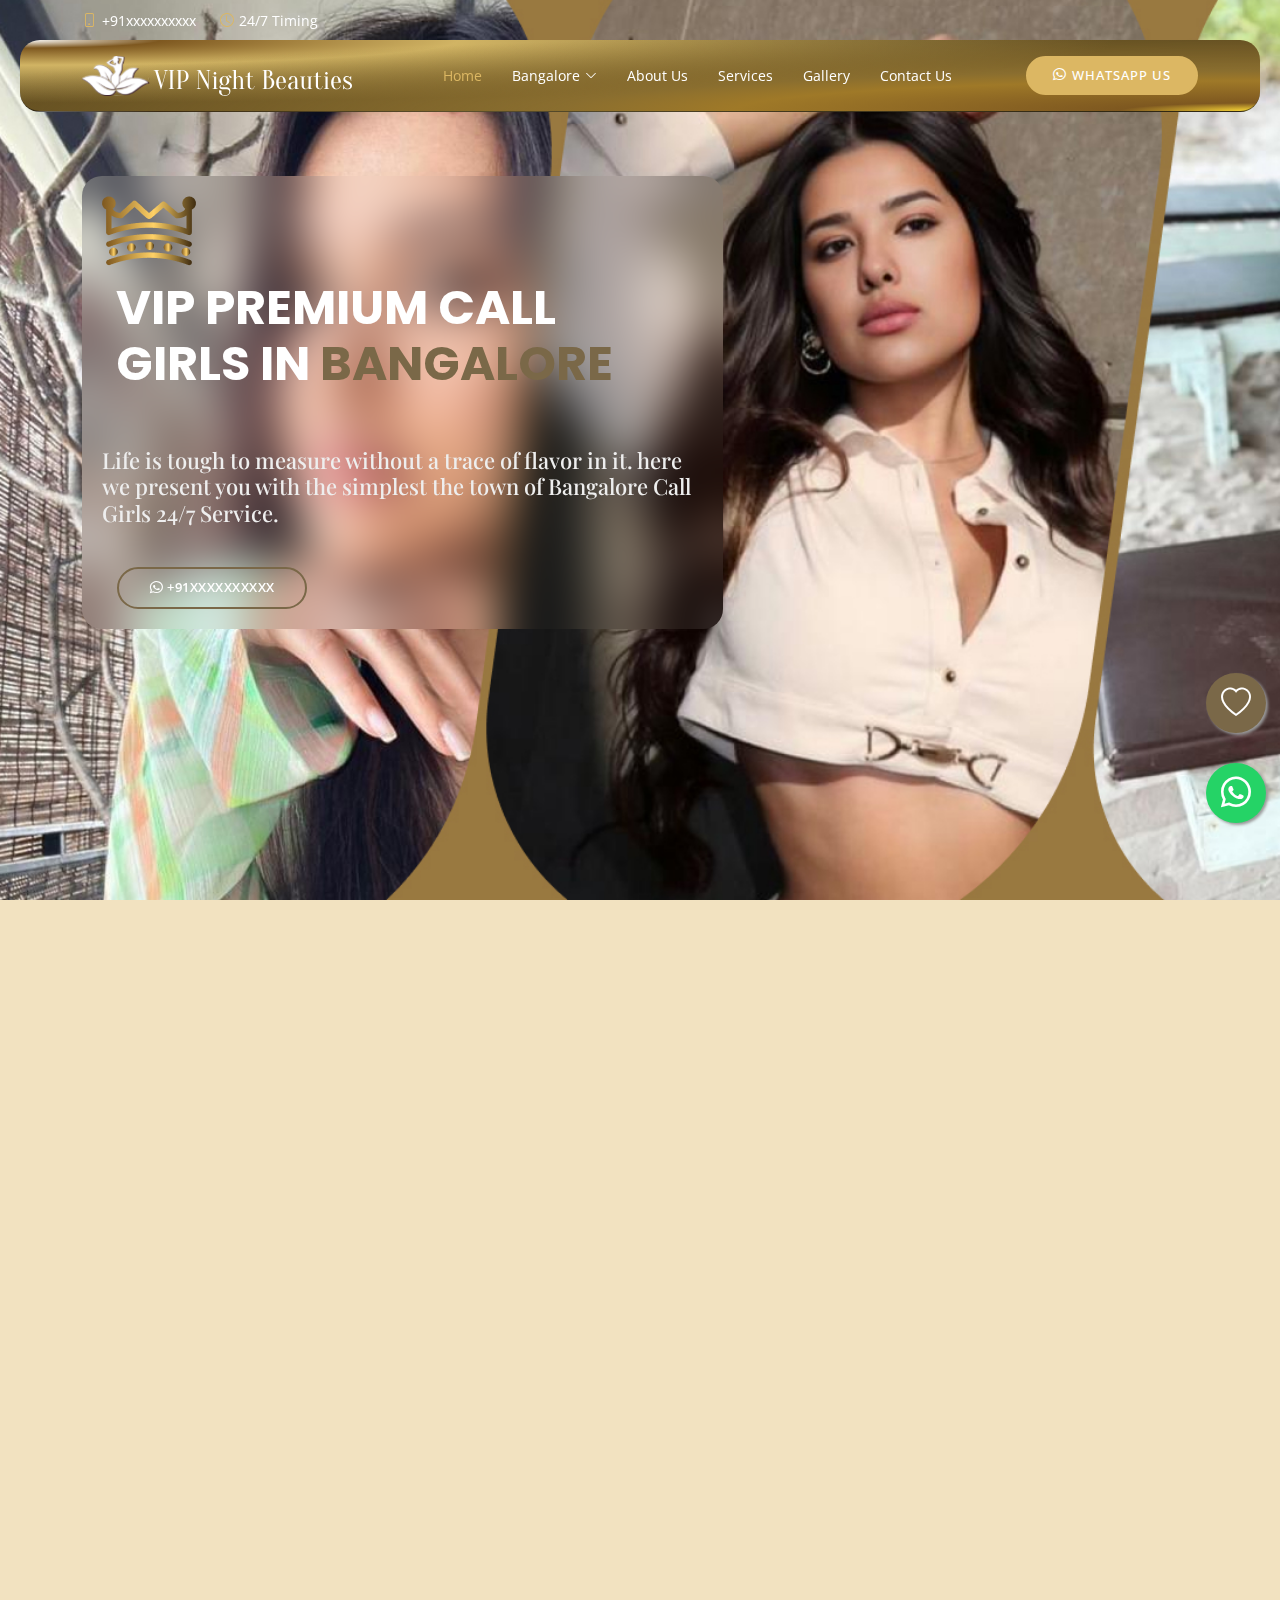
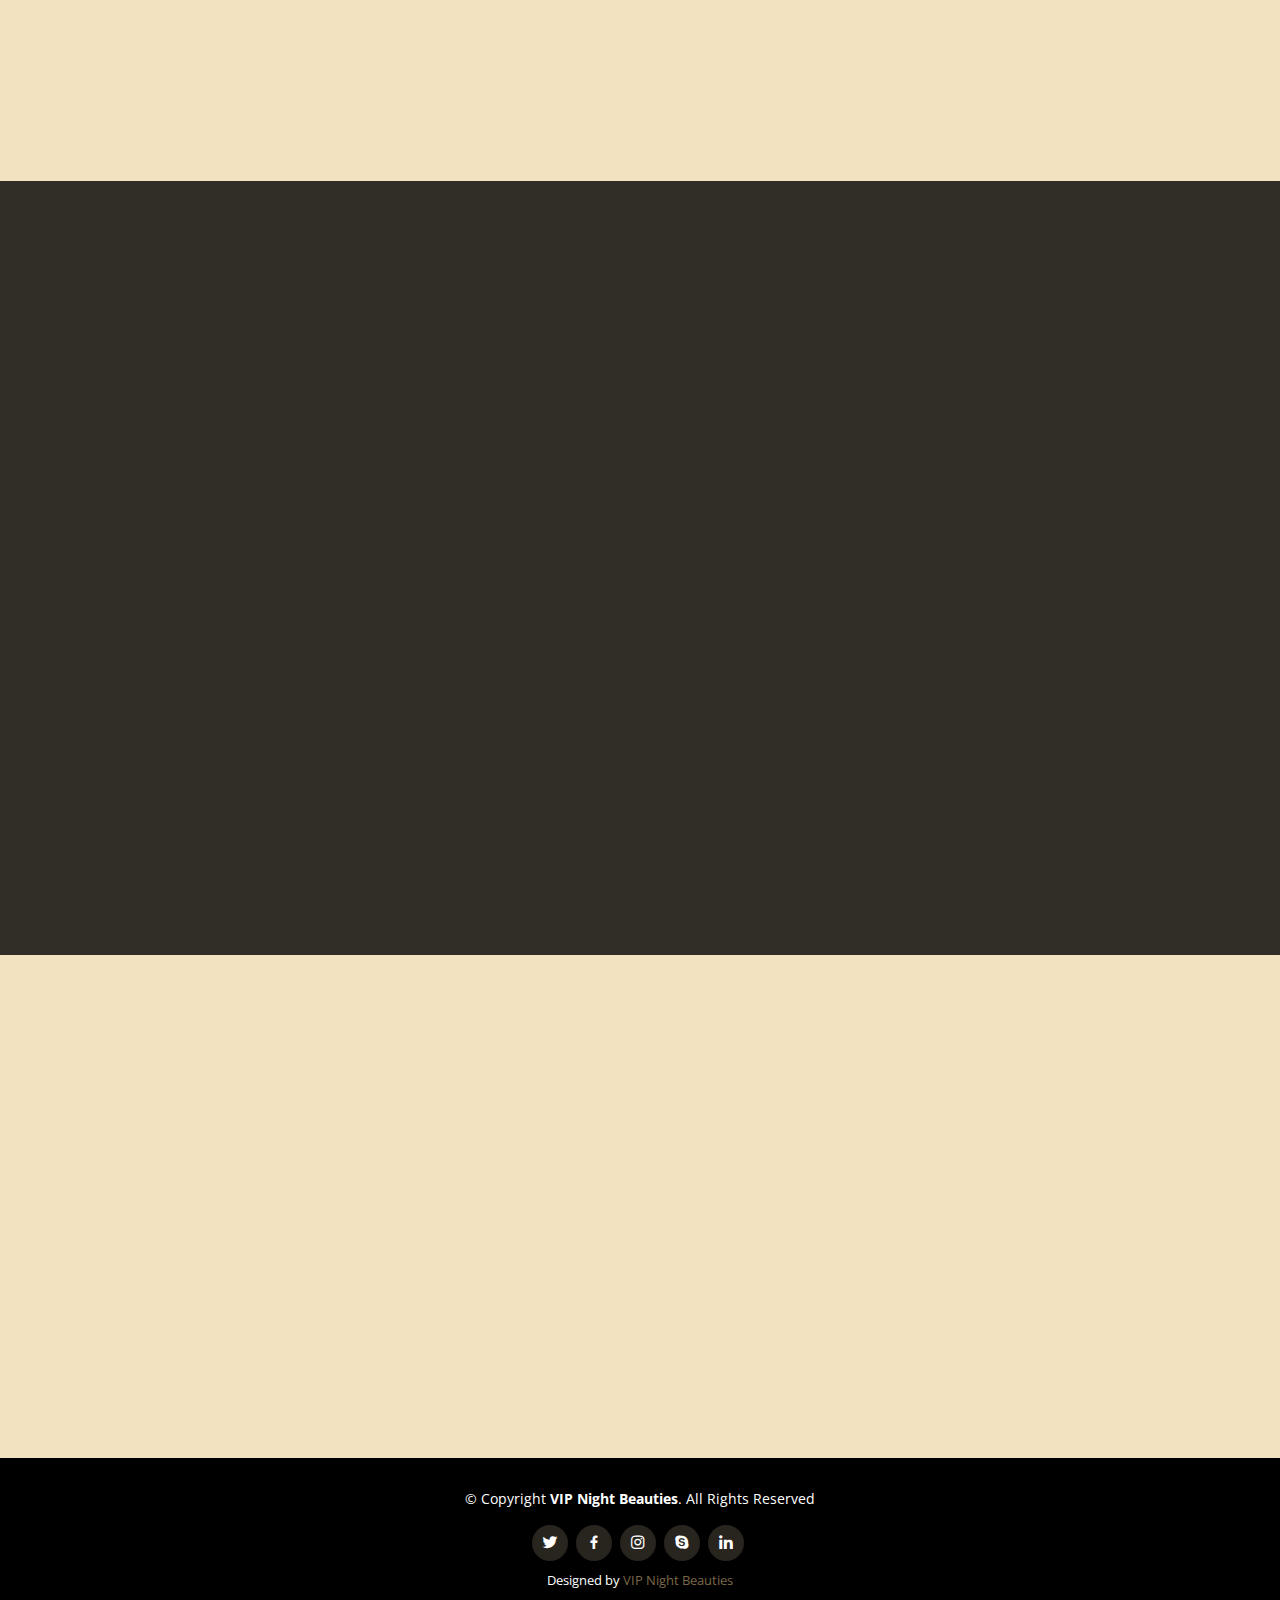
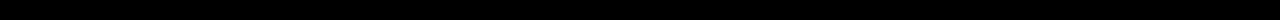
==== index.html @ 8845c43d "saved" ====
<!DOCTYPE html>
<html lang="en">

<head>
  <meta charset="utf-8">
  <meta name="viewport" content="width=device-width, initial-scale=1.0">

  <title>Call Girls service in Bangalore, Bangalore Escorts | VIP Night Beauties - +91XXXXXXXXXX</title>
  <!-- <meta name="keywords" content="Bangalore Escorts, Escorts services Bangalore,Bangalore Escorts, Bangalore Escorts Services, Escorts in Bangalore, Bangalore Escort, Independent Escorts in Bangalore, Call Girls Bangalore, Female Escorts in Bangalore, Bangalore Escort Services, Bangalore Independent Escorts"> -->
  <meta name="description" content="Candygirlsonline +91xxxxxxxxxx give you the best call girls service in Bangalore. 24/7 Call Girls service in Bangalore with reliable rate. Bangalore Escorts available for Outcall and Incall Escorts Service">

  <!-- Favicons -->
  <!-- <link href="assets/img/favicon.ico" rel="icon"> -->
  <link href="assets/img/apple-touch-icon.png" rel="apple-touch-icon">
  <link rel="canonical" href="https://vipnightbeauties.com/" />
  <meta name="robots" content="follow, index, all" />
  <meta http-equiv=”Refresh” content=”0;URL=https://vipnightbeauties.com/” />

  <!-- Google Fonts -->
  <link rel='dns-prefetch' href='//fonts.googleapis.com' />
  <link href='https://fonts.gstatic.com' crossorigin rel='preconnect' />
  <link href="https://fonts.googleapis.com/css?family=Open+Sans:300,300i,400,400i,600,600i,700,700i|Playfair+Display:ital,wght@0,400;0,500;0,600;0,700;1,400;1,500;1,600;1,700|Poppins:300,300i,400,400i,500,500i,600,600i,700,700i" rel="stylesheet">

  <!-- Vendor CSS Files -->
  <link href="assets/vendor/animate.css/animate.min.css" rel="stylesheet">
  <link href="assets/vendor/aos/aos.css" rel="stylesheet">
  <link href="assets/vendor/bootstrap/css/bootstrap.min.css" rel="stylesheet">
  <link href="assets/vendor/bootstrap-icons/bootstrap-icons.css" rel="stylesheet">
  <link href="assets/vendor/boxicons/css/boxicons.min.css" rel="stylesheet">
  <link href="assets/vendor/glightbox/css/glightbox.min.css" rel="stylesheet">
  <link href="assets/vendor/swiper/swiper-bundle.min.css" rel="stylesheet">

  <!-- Template Main CSS File -->
  <link href="assets/css/style.css" rel="stylesheet">


<body>

  <!-- ======= Top Bar ======= -->
  <div id="topbar" class="d-flex align-items-center fixed-top">
    <div class="container d-flex justify-content-center justify-content-md-between">

      <div class="contact-info d-flex align-items-center">
        <i class="bi bi-phone d-flex align-items-center"><span>+91xxxxxxxxxx</span></i>
        <i class="bi bi-clock d-flex align-items-center ms-4"><span> 24/7 Timing</span></i>
      </div>
    </div>
  </div>

  <!-- ======= Header ======= -->
  <header id="header" class="fixed-top d-flex align-items-cente">
    <div class="container-fluid container-xl d-flex align-items-center justify-content-lg-between">

      <h1 class="logo me-auto me-lg-0"><a href="./"><img src="assets/img/logo.svg"></a></h1>
      <!-- Uncomment below if you prefer to use an image logo -->
      <!-- <a href="index.html" class="logo me-auto me-lg-0"><img src="assets/img/logo.png" alt="" class="img-fluid"></a>-->

      <nav id="navbar" class="navbar order-last order-lg-0">
        <ul>
          <li><a class="nav-link scrollto active" href="./">Home</a></li>
          <li class="dropdown"><a href="javascript:;"><span>Bangalore</span> <i class="bi bi-chevron-down"></i></a>
            <ul>
              <li><a href="javascript:;">Call Girls in MG Street</a></li>
              <!-- <li class="dropdown"><a href="#"><span>Deep Drop Down</span> <i class="bi bi-chevron-right"></i></a>
                <ul>
                  <li><a href="#">Deep Drop Down 1</a></li>
                  <li><a href="#">Deep Drop Down 2</a></li>
                  <li><a href="#">Deep Drop Down 3</a></li>
                  <li><a href="#">Deep Drop Down 4</a></li>
                  <li><a href="#">Deep Drop Down 5</a></li>
                </ul>
              </li> -->
              <!-- <li><a href="#">Drop Down 2</a></li>
              <li><a href="#">Drop Down 3</a></li>
              <li><a href="#">Drop Down 4</a></li> -->
            </ul>
          </li>
          <li><a class="nav-link" href="javascript:;">About Us</a></li>
          <li><a class="nav-link" href="javascript:;">Services</a></li>
          <li><a class="nav-link" href="javascript:;">Gallery</a></li>
          <li><a class="nav-link" href="javascript:;">Contact Us</a></li>
        </ul>
        <i class="bi bi-list mobile-nav-toggle"></i>
      </nav>
      <a href="https://api.whatsapp.com/send?phone= +91xxxxxxxxxx&text=Candy Call Girls Service" class="book-a-table-btn scrollto d-none d-lg-flex"><i class="bi bi-whatsapp"></i>&nbsp;Whatsapp Us</a>

    </div>
  </header><!-- End Header -->

  <!-- ======= Hero Section ======= -->
  <!-- <section id="hero" class="d-flex align-items-center">
    <div class="container position-relative text-center text-lg-start" data-aos="zoom-in" data-aos-delay="100">
      <div class="row">
        <div class="col-lg-8 mx-auto text-center">
          <h1>Call Girls in <span>Bangalore</span></h1>
          <h2>Life is tough to measure without a trace of flavor in it. here we present you with the simplest the town of Bangalore Call Girls 24/7 Service. Also get connect with our <a href="https://www.vipexcorts.com/" target="_blank">VIPEXCORTS</a> Agency who provides the best high class escorts in Bangalore.</h2>

          <div class="btns">
            <a href="https://api.whatsapp.com/send?phone=+91xxxxxxxxxx&text=Candy Call Girls Service" class="btn-book animated fadeInUp scrollto"><i class="bi bi-whatsapp"></i> +91xxxxxxxxxx</a>
          </div>
        </div>
      </div>
    </div>
  </section> -->
  <!-- End Hero -->
  
  <div id="hero" class="slider">
    <div class="swiper-container parallax-slider">
        <div class="swiper-wrapper">
            <div class="swiper-slide">
                <div class="bg-img valign" data-background="assets/img/slide1.jpg">
                    <div class="container">
                      <div class="row justify-content-left">
                        <div class="col-lg-7">
                          <div class="backdrop-blur">
                            <img src="assets/img/crown.png" class="img-fluid" alt="">
                            <h1>VIP Premium Call Girls in <span>Bangalore</span></h1>
                            <h2>Life is tough to measure without a trace of flavor in it. here we present you with the simplest the town of Bangalore Call Girls 24/7 Service.</h2>
                            <div class="btns">
                              <a href="https://api.whatsapp.com/send?phone=+91xxxxxxxxxx&text=Candy Call Girls Service" class="btn-book animated fadeInUp scrollto"><i class="bi bi-whatsapp"></i> +91xxxxxxxxxx</a>
                            </div>
                          </div>
                        </div>
                      </div>
                    </div>
                </div>
            </div>
            <div class="swiper-slide">
                <div class="bg-img valign" data-background="assets/img/slide2.jpg">
                    <div class="container">
                      <div class="row justify-content-left">
                        <div class="col-lg-7">
                          <div class="backdrop-blur">
                            <img src="assets/img/crown.png" class="img-fluid" alt="">
                            <h1>VIP Premium Call Girls in <span>Bangalore</span></h1>
                            <h2>Life is tough to measure without a trace of flavor in it. here we present you with the simplest the town of Bangalore Call Girls 24/7 Service.</h2>
                            <div class="btns">
                              <a href="https://api.whatsapp.com/send?phone=+91xxxxxxxxxx&text=Candy Call Girls Service" class="btn-book animated fadeInUp scrollto"><i class="bi bi-whatsapp"></i> +91xxxxxxxxxx</a>
                            </div>
                          </div>
                        </div>
                      </div>
                    </div>
                </div>
            </div>
        </div>
        <!-- slider setting -->
        <div class="swiper-pagination top botm"></div>
        <!-- social media -->
    </div>
</div>

<!-- ======= Why Us Section ======= -->
<section id="why-us" class="why-us">
  <div class="container" data-aos="fade-up">

    <div class="section-title">
      <h2>Escorts Available Cities</h2>
      <p>Choose a city or region</p>
    </div>

    <div class="row">

      <div class="col-lg-6">

      <div class="row">
        <div class="col-lg-6">

        <div class="list-style-area" data-aos="zoom-in" data-aos-delay="100">
          <ul class="list-unstyled">
            <li>
              <a href="javascript:;">Coimbatore <span>(5)</span></a>
            </li>
            <li>
              <a href="javascript:;">Tirupur <span>(10)</span></a>
            </li>
            <li>
              <a href="javascript:;">Kerala <span>(5)</span></a>
            </li>
            <li>
              <a href="call-girls-goa.html">Goa <span>(5)</span></a>
            </li>
            <li>
              <a href="javascript:;">Bangalore <span>(5)</span></a>
            </li>
            <li>
              <a href="javascript:;">Kolkata <span>(5)</span></a>
            </li>
          </ul>
        </div>

        </div>
        <div class="col-lg-6">


        <div class="list-style-area" data-aos="zoom-in" data-aos-delay="100">
          <ul class="list-unstyled">
            <li>
              <a href="javascript:;">Trichy <span>(5)</span></a>
            </li>
            <li>
              <a href="javascript:;">Madural<span>(10)</span></a>
            </li>
            <li>
              <a href="javascript:;">Salem<span>(5)</span></a>
            </li>
            <li>
              <a href="javascript:;">Mettupalayam<span>(5)</span></a>
            </li>
            <li>
              <a href="javascript:;">Ooty<span>(5)</span></a>
            </li>
            <li>
              <a href="javascript:;">Chennai<span>(5)</span></a>
            </li>
          </ul>
        </div>

        </div>
      </div>   
      </div>

      <div class="col-lg-6 mt-4 mt-lg-0">
        <div class="box" data-aos="zoom-in" data-aos-delay="200">
          <h2>Finest Coimbatore Escorts</h2>
          <p>If you want to know the reason why we are having a great night together, just look at the picture and read the description of what you will get to experience. For more information about Escorts services of our <a href="https://Meena Shetty.com/">Escorts in Coimbatore</a></p>
          <p>Perfect sex will leads to the best satisfaction to mind and body. Coimbatore Escorts give you full enjoyment with utmost fabulous romantic in bed</p>
        </div>
      </div>

    </div>

    
    <div class="row">
      <div class="col-lg-12">
          <div class="outcall-hotels mt-4">
              <div class="section-title">
              <h2>Escorts Outcall Bookings</h2>
              <p>Available Star Hotels</p>
              </div>
              <div class="row">
                  <div class="col-md-4">
                      <h3>Hotel Mayura Inn</h3>
                      <p>The best star for your high class comfort zon with more privacy with your girl. Enjoy the unlimited fun with more classy</p>
                      </div>
                  <div class="col-md-4">
                      <h3>Hotel Babylon Inn</h3>
                      <p>One of the finest VIP high class hotel for more than heaven feel. Spend your time with more luxuries feel with your girl companion/p>
                      </div>
                  <div class="col-md-4">
                      <h3>Hotel Solitaire International</h3>
                      <p>Premium hotel of all time favourite with best ambience and amenities with more offers</p>
                      </div>
                      
                  </div>
              </div>
              
          </div>
      </div>

  </div>
</section><!-- End Why Us Section -->

<!-- ======= Menu Section ======= -->
<section id="menu" class="menu about section">
  <div class="container" data-aos="fade-up">
  
    <div class="section-title">
      <h2>Bangalore Cities</h2>
      <p>Available Top Rated Call Girls Bangalore</p>
    </div>
  
    <div class="row" data-aos="fade-up" data-aos-delay="100">
      <div class="col-lg-12 d-flex justify-content-center">
        <ul id="menu-flters">
          <li data-filter="*" class="filter-active">All</li>
          <li data-filter=".filter-starters">Independent Escorts</li>
          <li data-filter=".filter-salads">VIP Escorts</li>
        </ul>
      </div>
    </div>
  
    <div class="row menu-container" data-aos="fade-up" data-aos-delay="200">
  
      <div class="col-lg-6 menu-item filter-starters">
        <img src="assets/img/goa/call-girls-calangute.webp" class="menu-img" alt="">
        <div class="menu-content">
          <a href="https://poonamvarma.com/call-girls-in-calangute.html">Swetha rai</a><span><i class="fa fa-map-marker" aria-hidden="true"></i> Incall & Outcall</span>
        </div>
        <div class="menu-ingredients">
          I am 23 yrs old. Independent escort in Calangute. I am available for both Incall and Outcall Call Girls Service in Goa.
        </div>
      </div>
  
  
      <div class="col-lg-6 menu-item filter-starters">
        <img src="assets/img/goa/call-girls-baga.webp" class="menu-img" alt="">
        <div class="menu-content">
          <a href="https://poonamvarma.com/call-girls-in-baga.html">Aahana mia</a><span><i class="fa fa-map-marker" aria-hidden="true"></i> Incall & Outcall</span>
        </div>
        <div class="menu-ingredients">
          Well, I am glad to meet you on my bed with wild fun. Top notch goa escort in Baga, I am available in Star hotel and Independent villas.
        </div>
      </div>
  
      <div class="col-lg-6 menu-item filter-salads">
        <img src="assets/img/goa/call-girls-panaji.webp" class="menu-img" alt="">
        <div class="menu-content">
          <a href="https://poonamvarma.com/call-girls-in-panaji.html">Ruchi</a><span><i class="fa fa-map-marker" aria-hidden="true"></i> Incall & Outcall</span>
        </div>
        <div class="menu-ingredients">
          An young independent escort girls in Panaji, I am 21 yrs old, Pretty cute naughty escorts available for Outcall serive across Goa.
        </div>
      </div>
  
      <div class="col-lg-6 menu-item filter-starters">
        <img src="assets/img/goa/call-girls-northgoa.webp" class="menu-img" alt="">
        <div class="menu-content">
          <a href="https://poonamvarma.com/call-girls-in-northgoa.html">Dimple</a><span><i class="fa fa-map-marker" aria-hidden="true"></i> Incall & Outcall</span>
        </div>
        <div class="menu-ingredients">
          I am available at reliable rate to fullfill all your dreams. Escort from North Goa, Book me to know more about the secret of sexual fun at bed.
        </div>
      </div>
  
      <div class="col-lg-6 menu-item filter-salads">
        <img src="assets/img/goa/call-girls-southgoa.webp" class="menu-img" alt="">
        <div class="menu-content">
          <a href="#">Soniya</a><span><i class="fa fa-map-marker" aria-hidden="true"></i> Incall & Outcall</span>
        </div>
        <div class="menu-ingredients">
          I am 25 yrs old, Escort in South Goa. Hire me for the variety of intimate pleasure in bed.
        </div>
      </div>
  
    </div>
  
  </div>
  </section><!-- End Menu Section -->  
  
  <!-- ======= Chefs Section ======= -->
  <section id="chefs" class="chefs section">
    <div class="container" data-aos="fade-up">

      <div class="section-title">
        <h2>Top Rated Escorts</h2>
        <p>Bangalore Independent Call Girls and Escorts<p>
      </div>

      <div class="row">

        <div class="col-lg-3 col-md-4">
          <div class="member" data-aos="zoom-in" data-aos-delay="200">
            <img src="assets/img/gallery1.jpg" class="img-fluid" alt="Bangalore Call Girls">
            <div class="member-info">
              <div class="member-info-content">
                <h4>Sarah Jhonson</h4>
                <span>23 yrs</span>
              </div>
            </div>
            <div class="vip-badge position-absolute t-2 r-2 text-end">
              <img src="assets/img/badge.svg" class="img-fluid w-25" alt="">
            </div>
          </div>
        </div>


        <div class="col-lg-3 col-md-4">
          <div class="member" data-aos="zoom-in" data-aos-delay="200">
            <img src="assets/img/gallery2.jpg" class="img-fluid" alt="Call Girls service in Bangalore">
            <div class="member-info">
              <div class="member-info-content">
                <h4>Harita</h4>
                <span>21 yrs</span>
              </div>
            </div>
            <div class="vip-badge position-absolute t-2 r-2 text-end">
              <img src="assets/img/badge.svg" class="img-fluid w-25" alt="">
            </div>
          </div>
        </div>


        <div class="col-lg-3 col-md-4">
          <div class="member" data-aos="zoom-in" data-aos-delay="200">
            <img src="assets/img/gallery3.jpg" class="img-fluid" alt="Escorts Service in Bangalore">
            <div class="member-info">
              <div class="member-info-content">
                <h4>Theji</h4>
                <span>22 yrs</span>
              </div>
            </div>
            <div class="vip-badge position-absolute t-2 r-2 text-end">
              <img src="assets/img/badge.svg" class="img-fluid w-25" alt="">
            </div>
          </div>
        </div>

        <div class="col-lg-3 col-md-4">
          <div class="member" data-aos="zoom-in" data-aos-delay="200">
            <img src="assets/img/gallery4.jpg" class="img-fluid" alt="Escorts in Bangalore">
            <div class="member-info">
              <div class="member-info-content">
                <h4>Mehana</h4>
                <span>23 yrs</span>
              </div>
            </div>
            <div class="vip-badge position-absolute t-2 r-2 text-end">
              <img src="assets/img/badge.svg" class="img-fluid w-25" alt="">
            </div>
          </div>
        </div> 
      

      </div>

<!--         <div class="row">
        <div class="col-md-12">
          
      <div class="cta-btn">
          <a href="javascript:;">View all Call Girls service in Bangalore</a>
      </div>

        </div>
      </div>    -->     

    </div>
  </section><!-- End Chefs Section -->

  <!-- ======= Footer ======= -->
  <footer id="footer">
    <div class="container">
      <div class="copyright">
        &copy; Copyright <strong><span>VIP Night Beauties</span></strong>. All Rights Reserved
      </div>
      <div class="social-links mt-3">
        <a href="https://twitter.com/CandyKiranRai" class="twitter"><i class="bx bxl-twitter"></i></a>
        <a href="#" class="facebook"><i class="bx bxl-facebook"></i></a>
        <a href="#" class="instagram"><i class="bx bxl-instagram"></i></a>
        <a href="#" class="google-plus"><i class="bx bxl-skype"></i></a>
        <a href="#" class="linkedin"><i class="bx bxl-linkedin"></i></a>
      </div>
      <div class="credits">
        Designed by <a href="javascript:;">VIP Night Beauties</a>
      </div>
    </div>
  </footer><!-- End Footer -->

  <div id="preloader"></div>
  <a href="#" class="back-to-top d-flex align-items-center justify-content-center"><i class="bi bi-arrow-up-short"></i></a>
  
  <a href="https://api.whatsapp.com/send?phone= +91 xxxxxxxxxx&amp;text=Call Girls Service" class="sticky" target="_blank"><i class="bi bi-whatsapp"></i></a>
  <a href="https://api.whatsapp.com/send?phone= +91 xxxxxxxxxx&amp;text=Call Girls Service" class="sticky heart circle pulse blue" target="_blank"><i class="bi bi-heart"></i></a>

  <!-- Vendor JS Files -->
  <script src="assets/js/jquery-3.5.1.min.js"></script> 
  <script src="assets/vendor/aos/aos.js"></script>
  <script src="assets/vendor/bootstrap/js/bootstrap.bundle.min.js"></script>
  <script src="assets/vendor/glightbox/js/glightbox.min.js"></script>
  <script src="assets/vendor/isotope-layout/isotope.pkgd.min.js"></script>
  <script src="assets/vendor/php-email-form/validate.js"></script>
  <script src="assets/vendor/swiper/swiper-bundle.min.js"></script>

  <!-- Template Main JS File -->
  <script src="assets/js/main.js"></script>

  <script>
  // Sections Background Image
  var pageSection = $(".bg-img, section");
      pageSection.each(function (indx) {
          if ($(this).attr("data-background")) {
              $(this).css("background-image", "url(" + $(this).data("background") + ")");
          }
      });

 //  ======= Swiper slider 
  var parallaxSlider;
  var parallaxSliderOptions = {
      speed: 2000
      , autoplay: true
      , parallax: true
      , loop: true
      , pagination: {
          el: '.slider .parallax-slider .swiper-pagination'
          , clickable: true
      }
      , on: {
          init: function () {
              var swiper = this;
              for (var i = 0; i < swiper.slides.length; i++) {
                  $(swiper.slides[i]).find('.bg-img').attr({
                      'data-swiper-parallax': 0.75 * swiper.width
                  });
              }
          }
          , resize: function () {
              this.update();
          }
      }
      , pagination: {
          el: '.slider .parallax-slider .swiper-pagination'
          , type: 'fraction'
      , }
      , navigation: {
          nextEl: '.slider .parallax-slider .next-ctrl'
          , prevEl: '.slider .parallax-slider .prev-ctrl'
      }
  };
  parallaxSlider = new Swiper('.slider .parallax-slider', parallaxSliderOptions);

  </script>
<!-- Global site tag (gtag.js) - Google Analytics -->
<!-- <script async src="https://www.googletagmanager.com/gtag/js?id=G-FTHR0NWTG4"></script>
<script>
  window.dataLayer = window.dataLayer || [];
  function gtag(){dataLayer.push(arguments);}
  gtag('js', new Date());

  gtag('config', 'G-FTHR0NWTG4');
</script>   -->

</body>

</html>
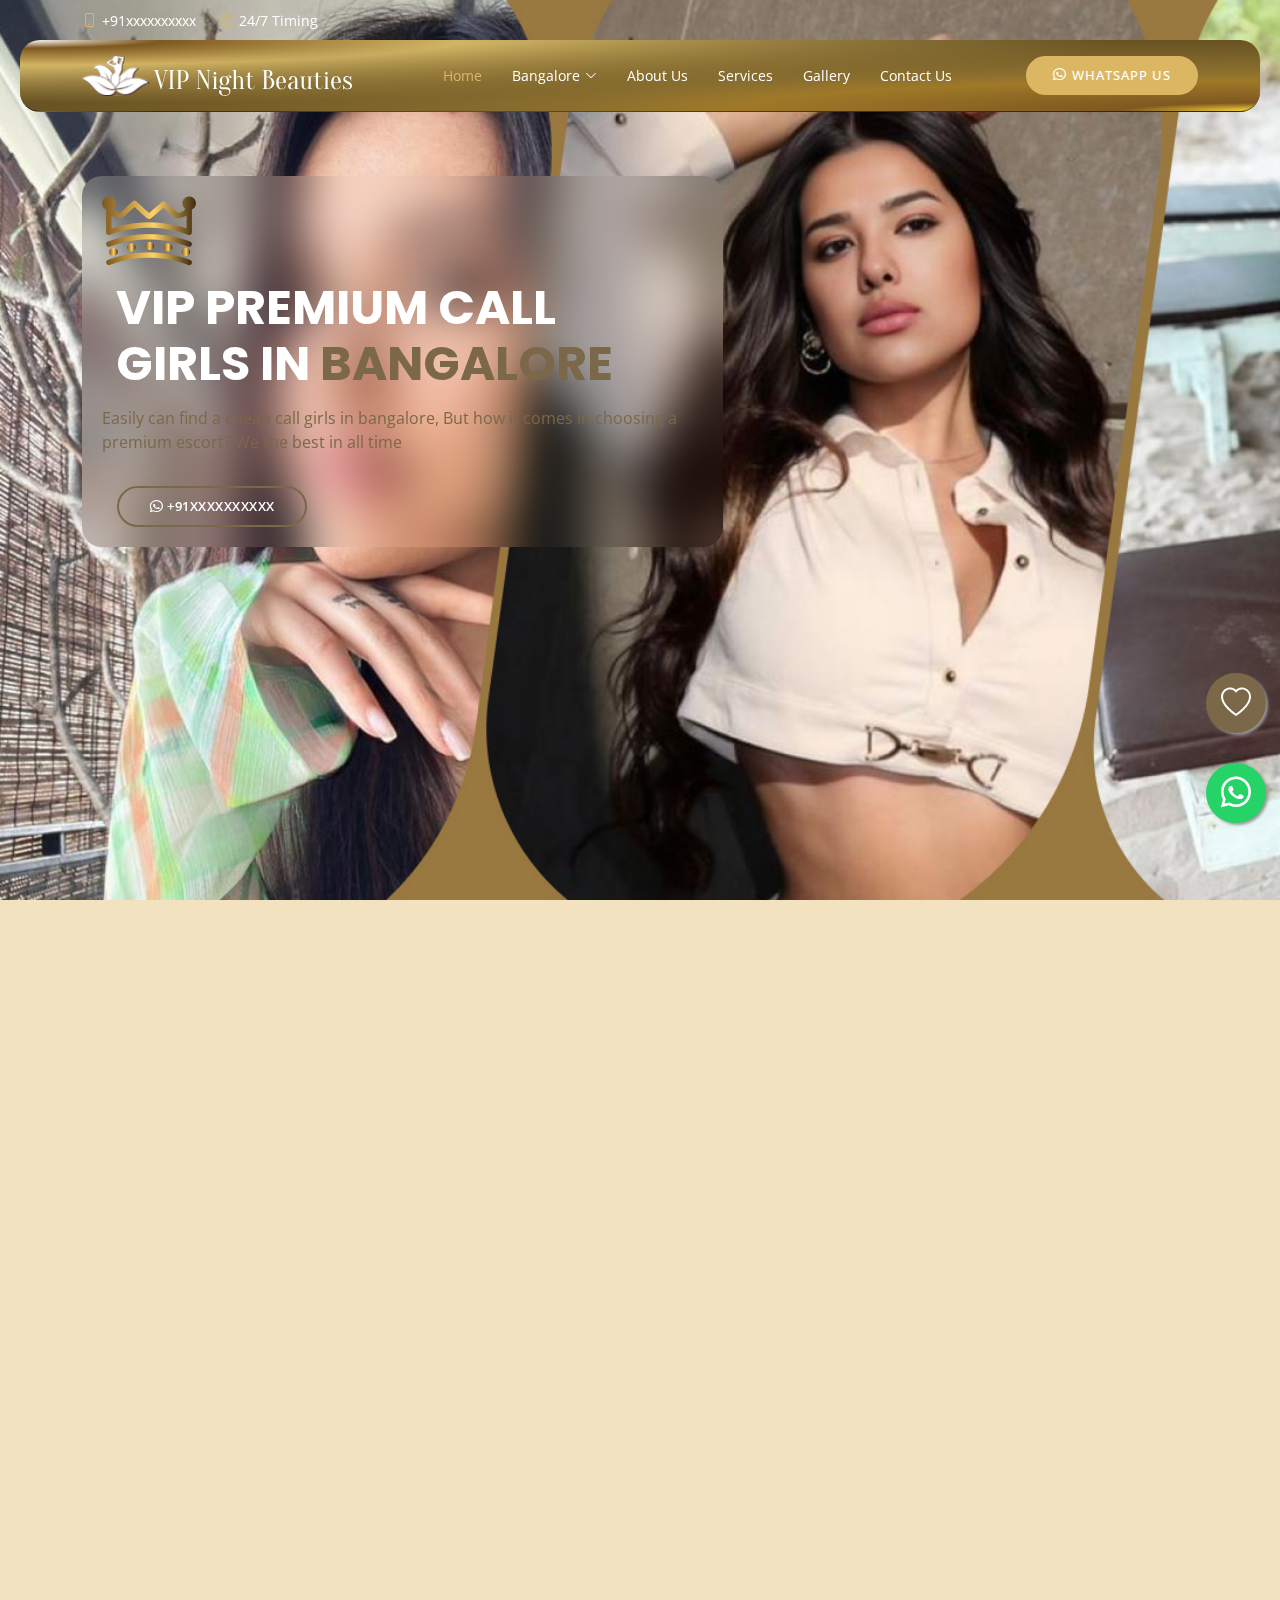
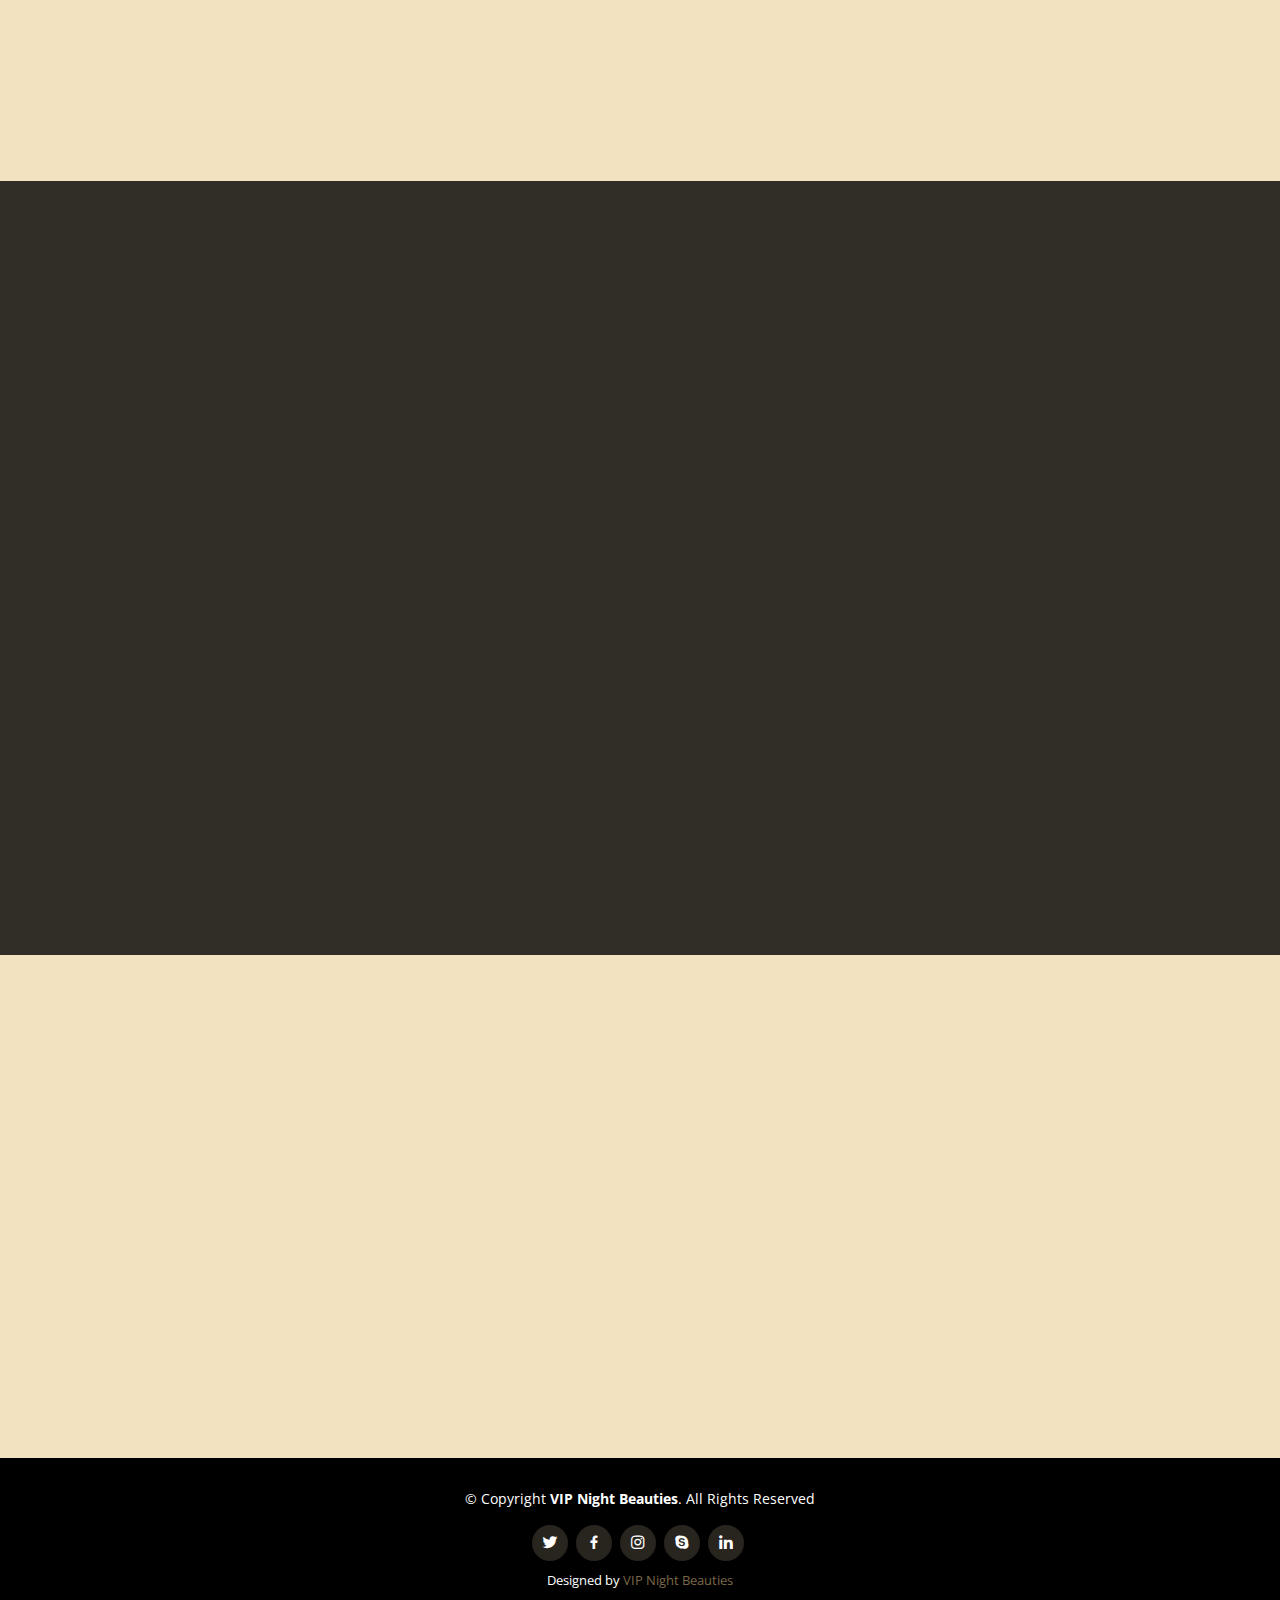
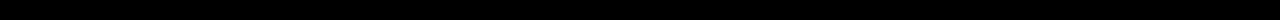
==== commit ee348c94: "found some keyword ranking and remove some dummy content" ====
--- a/index.html
+++ b/index.html
@@ -7,14 +7,14 @@
 
   <title>Call Girls service in Bangalore, Bangalore Escorts | VIP Night Beauties - +91XXXXXXXXXX</title>
   <!-- <meta name="keywords" content="Bangalore Escorts, Escorts services Bangalore,Bangalore Escorts, Bangalore Escorts Services, Escorts in Bangalore, Bangalore Escort, Independent Escorts in Bangalore, Call Girls Bangalore, Female Escorts in Bangalore, Bangalore Escort Services, Bangalore Independent Escorts"> -->
-  <meta name="description" content="Candygirlsonline +91xxxxxxxxxx give you the best call girls service in Bangalore. 24/7 Call Girls service in Bangalore with reliable rate. Bangalore Escorts available for Outcall and Incall Escorts Service">
+  <meta name="description" content="Vip Night Beauties +91xxxxxxxxxx give you the best call girls service in Bangalore. 24/7 Call Girls service in Bangalore with reliable rate. Bangalore Escorts available for Outcall and Incall Escorts Service">
 
   <!-- Favicons -->
   <!-- <link href="assets/img/favicon.ico" rel="icon"> -->
   <link href="assets/img/apple-touch-icon.png" rel="apple-touch-icon">
-  <link rel="canonical" href="https://vipnightbeauties.com/" />
+  <link rel="canonical" href="https://www.vipnightbeauties.com/" />
   <meta name="robots" content="follow, index, all" />
-  <meta http-equiv=”Refresh” content=”0;URL=https://vipnightbeauties.com/” />
+  <meta http-equiv=”Refresh” content=”0;URL=https://www.vipnightbeauties.com/” />
 
   <!-- Google Fonts -->
   <link rel='dns-prefetch' href='//fonts.googleapis.com' />
@@ -115,7 +115,7 @@
                           <div class="backdrop-blur">
                             <img src="assets/img/crown.png" class="img-fluid" alt="">
                             <h1>VIP Premium Call Girls in <span>Bangalore</span></h1>
-                            <h2>Life is tough to measure without a trace of flavor in it. here we present you with the simplest the town of Bangalore Call Girls 24/7 Service.</h2>
+                            <p>Easily can find a cheap call girls in bangalore, But how it comes in choosing a premium escort? We the best in all time</p>
                             <div class="btns">
                               <a href="https://api.whatsapp.com/send?phone=+91xxxxxxxxxx&text=Candy Call Girls Service" class="btn-book animated fadeInUp scrollto"><i class="bi bi-whatsapp"></i> +91xxxxxxxxxx</a>
                             </div>
@@ -132,8 +132,8 @@
                         <div class="col-lg-7">
                           <div class="backdrop-blur">
                             <img src="assets/img/crown.png" class="img-fluid" alt="">
-                            <h1>VIP Premium Call Girls in <span>Bangalore</span></h1>
-                            <h2>Life is tough to measure without a trace of flavor in it. here we present you with the simplest the town of Bangalore Call Girls 24/7 Service.</h2>
+                            <h2>Night Escorts in <span>Bangalore</span></h2>
+                            <p>Meet and mate the best Escorts in Bangalore on your presious night mood</p>
                             <div class="btns">
                               <a href="https://api.whatsapp.com/send?phone=+91xxxxxxxxxx&text=Candy Call Girls Service" class="btn-book animated fadeInUp scrollto"><i class="bi bi-whatsapp"></i> +91xxxxxxxxxx</a>
                             </div>
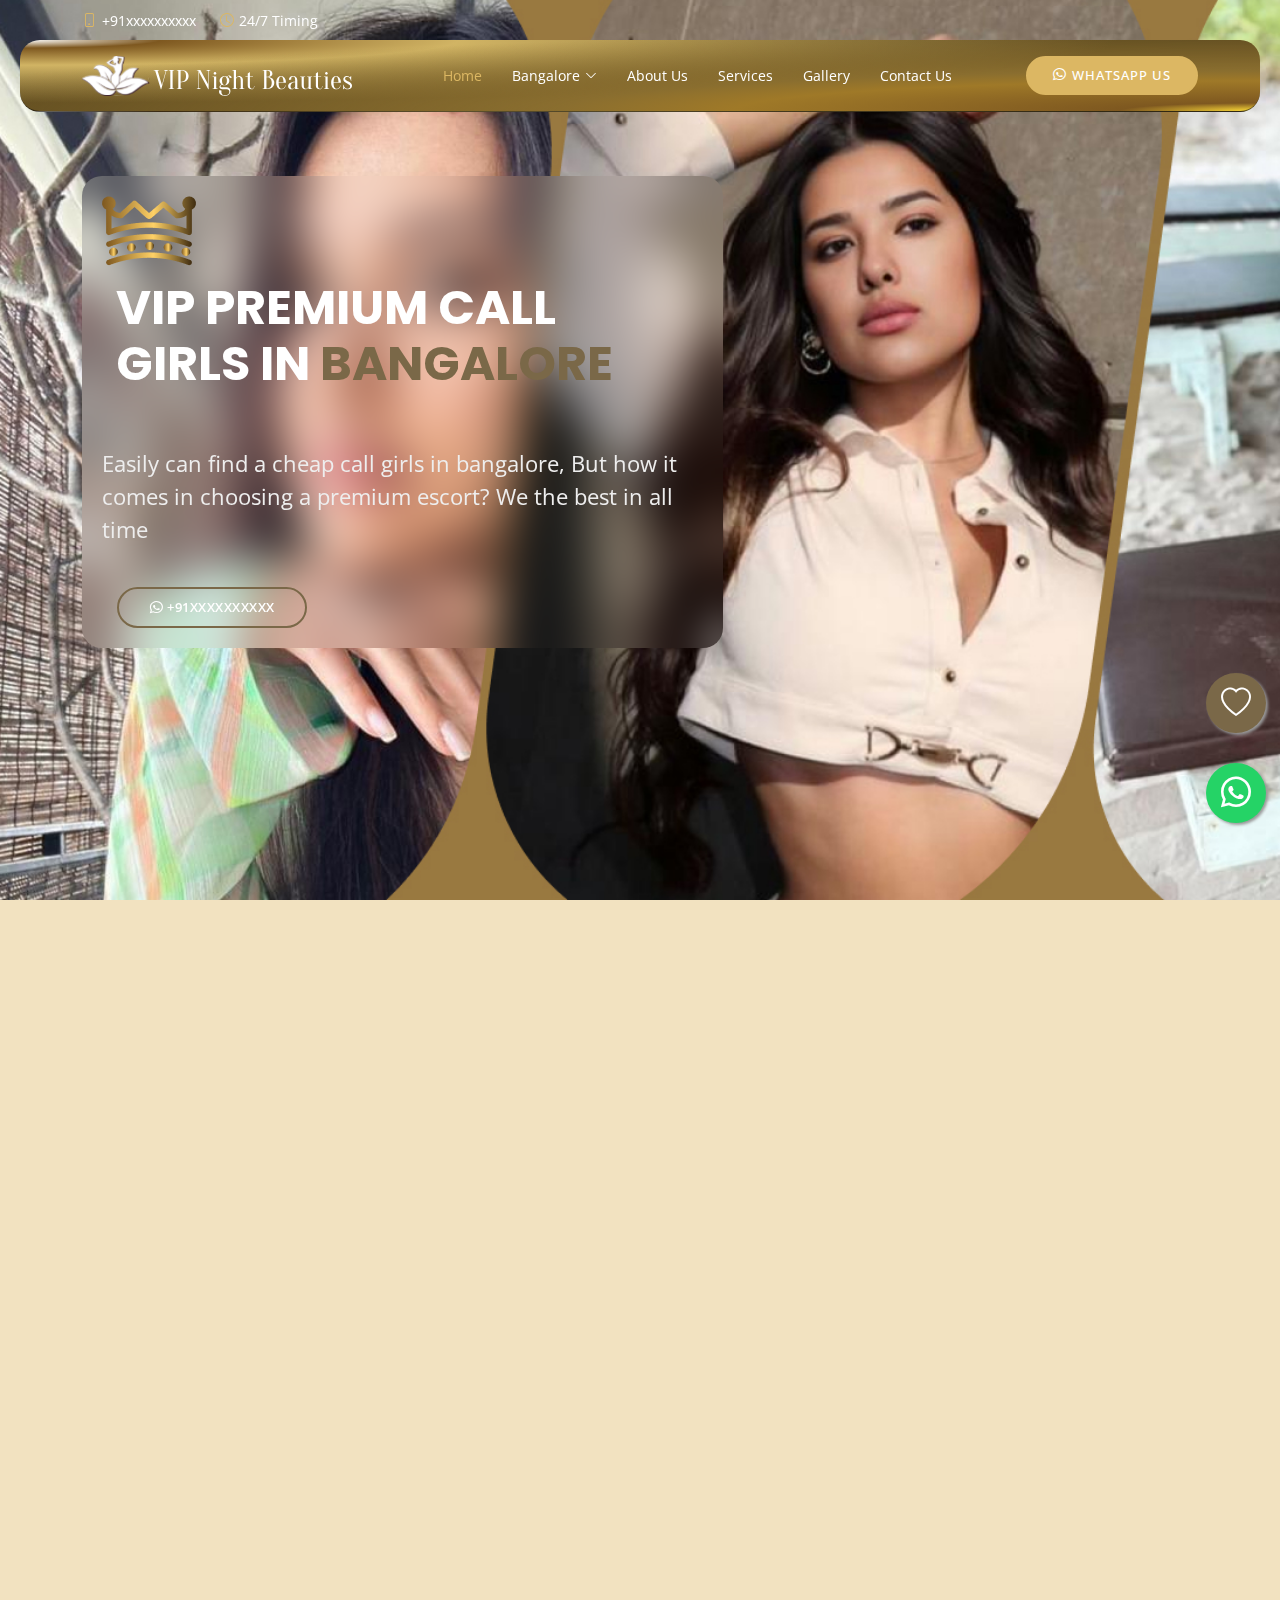
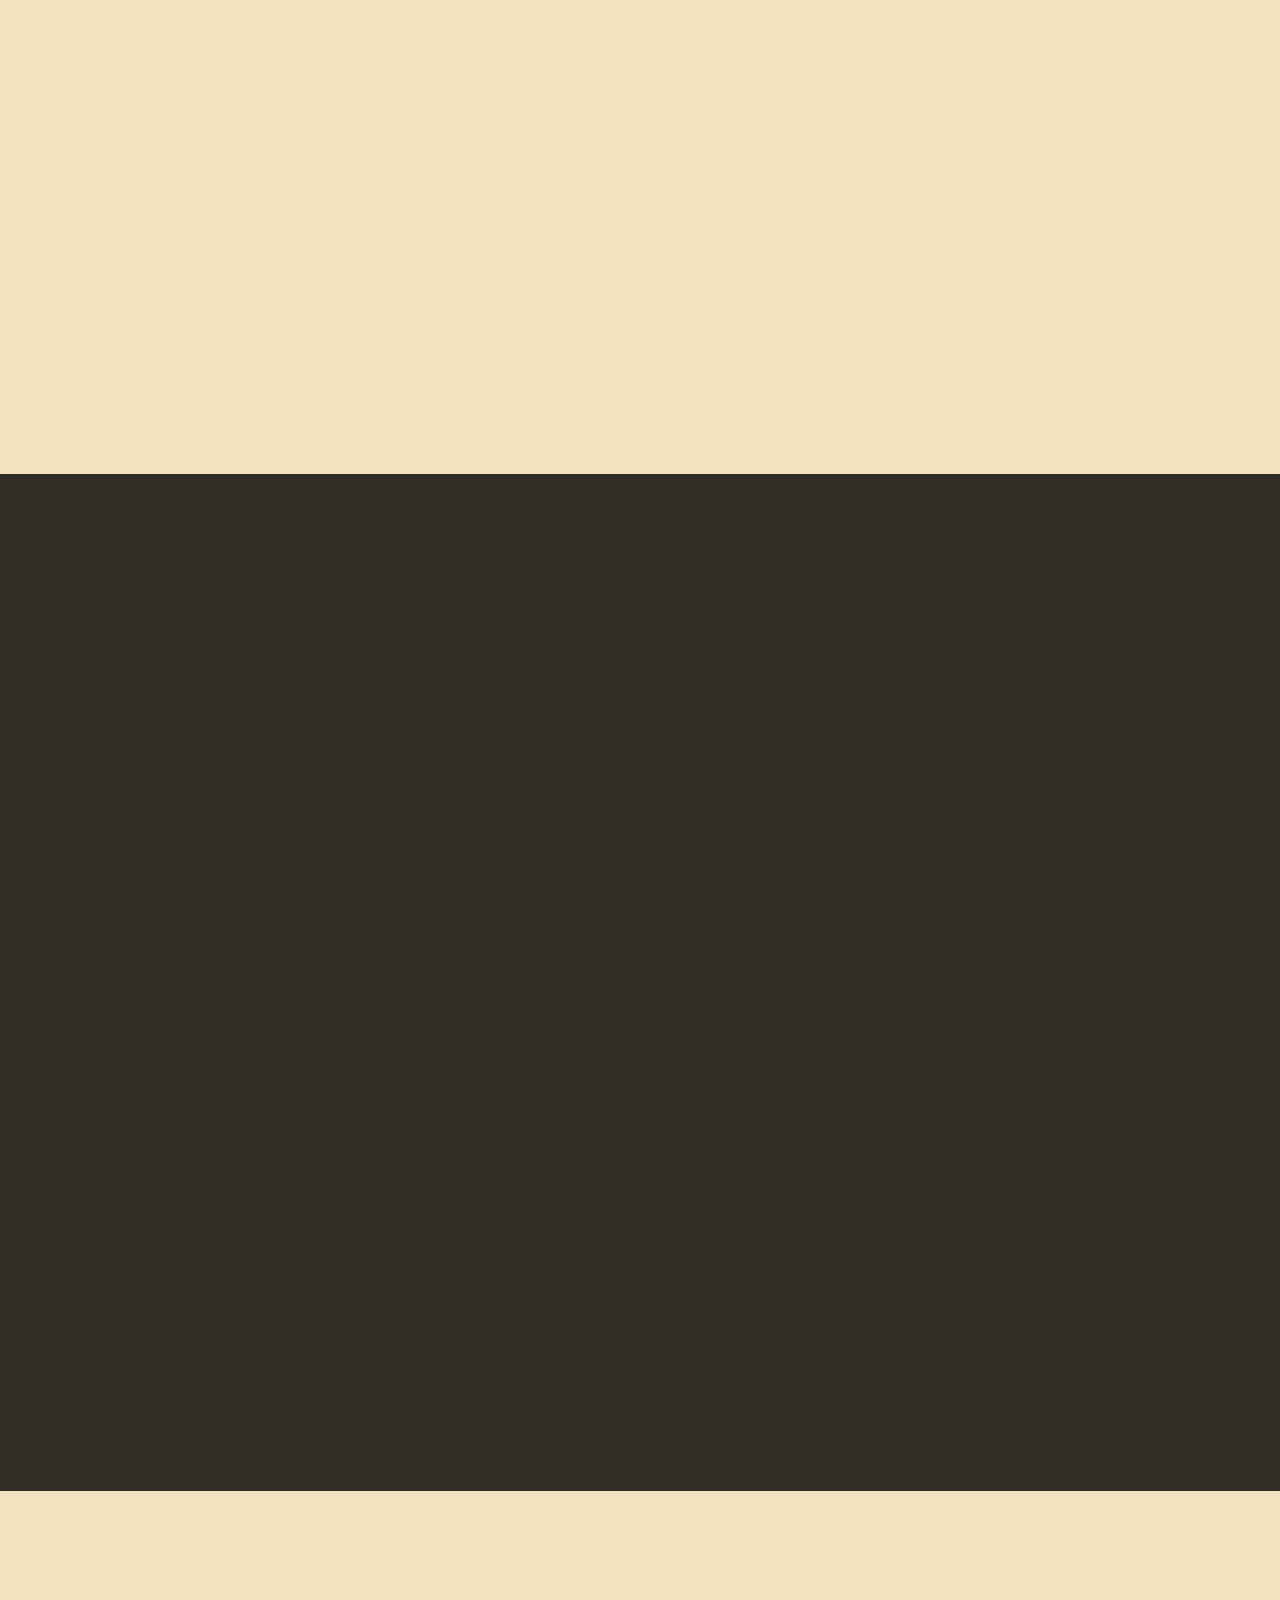
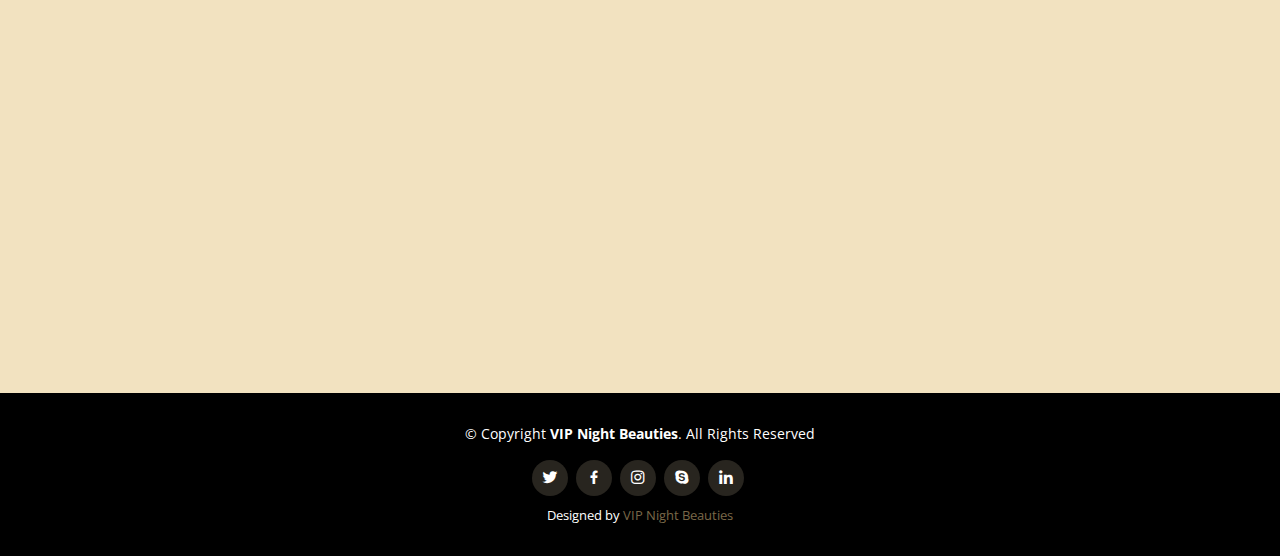
==== commit d2c371cd: "latest code comitted add few fresh contents and 2 inbound link added" ====
--- a/index.html
+++ b/index.html
@@ -155,8 +155,8 @@
   <div class="container" data-aos="fade-up">
 
     <div class="section-title">
-      <h2>Escorts Available Cities</h2>
-      <p>Choose a city or region</p>
+      <h2>Bangalore Escorts Available Areas</h2>
+      <p>Pick from the below local areas</p>
     </div>
 
     <div class="row">
@@ -169,22 +169,22 @@
         <div class="list-style-area" data-aos="zoom-in" data-aos-delay="100">
           <ul class="list-unstyled">
             <li>
-              <a href="javascript:;">Coimbatore <span>(5)</span></a>
-            </li>
-            <li>
-              <a href="javascript:;">Tirupur <span>(10)</span></a>
-            </li>
-            <li>
-              <a href="javascript:;">Kerala <span>(5)</span></a>
-            </li>
-            <li>
-              <a href="call-girls-goa.html">Goa <span>(5)</span></a>
-            </li>
-            <li>
-              <a href="javascript:;">Bangalore <span>(5)</span></a>
-            </li>
-            <li>
-              <a href="javascript:;">Kolkata <span>(5)</span></a>
+              <a href="javascript:;">Malleswaram <span>(5)</span></a>
+            </li>
+            <li>
+              <a href="javascript:;">Indiranagar <span>(10)</span></a>
+            </li>
+            <li>
+              <a href="javascript:;">Marathahalli<span>(5)</span></a>
+            </li>
+            <li>
+              <a href="javascript:;">Koramangala <span>(5)</span></a>
+            </li>
+            <li>
+              <a href="javascript:;">Majestic <span>(5)</span></a>
+            </li>
+            <li>
+              <a href="javascript:;">Electronic City <span>(5)</span></a>
             </li>
           </ul>
         </div>
@@ -196,22 +196,22 @@
         <div class="list-style-area" data-aos="zoom-in" data-aos-delay="100">
           <ul class="list-unstyled">
             <li>
-              <a href="javascript:;">Trichy <span>(5)</span></a>
-            </li>
-            <li>
-              <a href="javascript:;">Madural<span>(10)</span></a>
-            </li>
-            <li>
-              <a href="javascript:;">Salem<span>(5)</span></a>
-            </li>
-            <li>
-              <a href="javascript:;">Mettupalayam<span>(5)</span></a>
-            </li>
-            <li>
-              <a href="javascript:;">Ooty<span>(5)</span></a>
-            </li>
-            <li>
-              <a href="javascript:;">Chennai<span>(5)</span></a>
+              <a href="javascript:;">Kanakapura <span>(5)</span></a>
+            </li>
+            <li>
+              <a href="javascript:;">JP Nagar<span>(10)</span></a>
+            </li>
+            <li>
+              <a href="javascript:;">Jaya Nagar<span>(5)</span></a>
+            </li>
+            <li>
+              <a href="javascript:;">HMT Layout<span>(5)</span></a>
+            </li>
+            <li>
+              <a href="javascript:;">Cox Town<span>(5)</span></a>
+            </li>
+            <li>
+              <a href="javascript:;">Adugodi<span>(5)</span></a>
             </li>
           </ul>
         </div>
@@ -222,9 +222,11 @@
 
       <div class="col-lg-6 mt-4 mt-lg-0">
         <div class="box" data-aos="zoom-in" data-aos-delay="200">
-          <h2>Finest Coimbatore Escorts</h2>
-          <p>If you want to know the reason why we are having a great night together, just look at the picture and read the description of what you will get to experience. For more information about Escorts services of our <a href="https://Meena Shetty.com/">Escorts in Coimbatore</a></p>
-          <p>Perfect sex will leads to the best satisfaction to mind and body. Coimbatore Escorts give you full enjoyment with utmost fabulous romantic in bed</p>
+          <h2>Reason to choose our bangalore escort services</h2>
+          <p>Choosing to date an escort companion can be a life-changing experience. It’s essential to approach this decision with care and consideration.</p>
+          <p>Start by reflecting on your desires and expectations. Understanding what you seek from the encounter will guide your choice. Whether it’s companionship, Girl Friend Experience, or simply an Night out with Bangalore Escorts, clarity will lead you to the right person. That is why we are here to guide on briefing and make a right decision to choose a <a href="https://www.vipnightbeauties.com/">best escort services in bangalore</a></p>
+          <h3>Making the right choice to date a escort companion</h3>
+          <p>Next, consider researching potential escort companions thoroughly. Look for testimonials or reviews that speak to their professionalism and personality traits. A genuine connection often stems from shared interests and love each other, Our <a href="">independent escort in bangalore</a> is the right choice for it.</p>
         </div>
       </div>
 
@@ -235,25 +237,20 @@
       <div class="col-lg-12">
           <div class="outcall-hotels mt-4">
               <div class="section-title">
-              <h2>Escorts Outcall Bookings</h2>
-              <p>Available Star Hotels</p>
+                <h2>Escorts Outcall for Night Bookings</h2>
+                <p>Available Star Hotels</p>
               </div>
               <div class="row">
-                  <div class="col-md-4">
-                      <h3>Hotel Mayura Inn</h3>
-                      <p>The best star for your high class comfort zon with more privacy with your girl. Enjoy the unlimited fun with more classy</p>
-                      </div>
-                  <div class="col-md-4">
-                      <h3>Hotel Babylon Inn</h3>
-                      <p>One of the finest VIP high class hotel for more than heaven feel. Spend your time with more luxuries feel with your girl companion/p>
-                      </div>
-                  <div class="col-md-4">
-                      <h3>Hotel Solitaire International</h3>
-                      <p>Premium hotel of all time favourite with best ambience and amenities with more offers</p>
-                      </div>
-                      
+                  <div class="col-md-6">
+                    <h3>Hotel May*** Inn</h3>
+                    <p>Secure, safe and luxuries as well on an nightout with bangalore escorts, Yes, It is a perfect time to spend more than roaming here and there and wasting time.</p>
+                  </div>
+                  <div class="col-md-6">
+                    <h3>Hotel Bab***** Inn</h3>
+                    <p>The the hotel are more sophisticated with friendly talk and deal with more offers in pricing. Not just spend a normal night, Get the fabulous and premium spending with <a href="https://www.vipnightbeauties.com/">night call girls in bangalore</a></p>
                   </div>
               </div>
+            </div>
               
           </div>
       </div>
@@ -266,8 +263,8 @@
   <div class="container" data-aos="fade-up">
   
     <div class="section-title">
-      <h2>Bangalore Cities</h2>
-      <p>Available Top Rated Call Girls Bangalore</p>
+      <h2>Available Top Rated Call Girls in Bangalore</h2>
+      <p>100+ independent call girls in Bangalore, are awaiting to explore the most awesome sexual activities and escort services provided by indian women</p>
     </div>
   
     <div class="row" data-aos="fade-up" data-aos-delay="100">
@@ -285,10 +282,10 @@
       <div class="col-lg-6 menu-item filter-starters">
         <img src="assets/img/goa/call-girls-calangute.webp" class="menu-img" alt="">
         <div class="menu-content">
-          <a href="https://poonamvarma.com/call-girls-in-calangute.html">Swetha rai</a><span><i class="fa fa-map-marker" aria-hidden="true"></i> Incall & Outcall</span>
+          <a href="https://poonamvarma.com/call-girls-in-calangute.html">Nikita</a><span><i class="fa fa-map-marker" aria-hidden="true"></i> Incall & Outcall</span>
         </div>
         <div class="menu-ingredients">
-          I am 23 yrs old. Independent escort in Calangute. I am available for both Incall and Outcall Call Girls Service in Goa.
+          Nikita 23 old, Interested to engaging and seductive to showcase night escort activites with you in bed to fulfill your needs.
         </div>
       </div>
   
@@ -296,40 +293,41 @@
       <div class="col-lg-6 menu-item filter-starters">
         <img src="assets/img/goa/call-girls-baga.webp" class="menu-img" alt="">
         <div class="menu-content">
-          <a href="https://poonamvarma.com/call-girls-in-baga.html">Aahana mia</a><span><i class="fa fa-map-marker" aria-hidden="true"></i> Incall & Outcall</span>
+          <p>Mia <span>Incall & Outcall</span></p>
         </div>
         <div class="menu-ingredients">
-          Well, I am glad to meet you on my bed with wild fun. Top notch goa escort in Baga, I am available in Star hotel and Independent villas.
+          <p>Mia here, an Russina escort in bangalore. Come enjoy with the most lustful and passionate services</p>
+
         </div>
       </div>
   
       <div class="col-lg-6 menu-item filter-salads">
         <img src="assets/img/goa/call-girls-panaji.webp" class="menu-img" alt="">
         <div class="menu-content">
-          <a href="https://poonamvarma.com/call-girls-in-panaji.html">Ruchi</a><span><i class="fa fa-map-marker" aria-hidden="true"></i> Incall & Outcall</span>
+          <p>Monal <span>Incall & Outcall</span></p>
         </div>
         <div class="menu-ingredients">
-          An young independent escort girls in Panaji, I am 21 yrs old, Pretty cute naughty escorts available for Outcall serive across Goa.
+          <p>Get ready experience the the unforgettable moments and passion with me - Monal 25 yrs.</p>
         </div>
       </div>
   
       <div class="col-lg-6 menu-item filter-starters">
         <img src="assets/img/goa/call-girls-northgoa.webp" class="menu-img" alt="">
         <div class="menu-content">
-          <a href="https://poonamvarma.com/call-girls-in-northgoa.html">Dimple</a><span><i class="fa fa-map-marker" aria-hidden="true"></i> Incall & Outcall</span>
+          <p>Sakshi <span>Outcall</span></p>
         </div>
         <div class="menu-ingredients">
-          I am available at reliable rate to fullfill all your dreams. Escort from North Goa, Book me to know more about the secret of sexual fun at bed.
+          <p>I have a special way for making sex and I will be the best treat for you tonight - Sakshi Reddy an Professional independent escort</p>
         </div>
       </div>
   
       <div class="col-lg-6 menu-item filter-salads">
         <img src="assets/img/goa/call-girls-southgoa.webp" class="menu-img" alt="">
         <div class="menu-content">
-          <a href="#">Soniya</a><span><i class="fa fa-map-marker" aria-hidden="true"></i> Incall & Outcall</span>
+          <p>Pooja <span>Incall & Outcall</span></p>
         </div>
         <div class="menu-ingredients">
-          I am 25 yrs old, Escort in South Goa. Hire me for the variety of intimate pleasure in bed.
+          <p>Pooja 21 yrs, I can take you to the extreme level in sex with my experience. Ready for the deal?</p>
         </div>
       </div>
   
--- a/assets/css/style.css
+++ b/assets/css/style.css
@@ -470,6 +470,7 @@
   top: 0;
   left: 0;
   right: 0;
+  z-index: -1;
 }
 
 #hero .container {
@@ -482,7 +483,7 @@
   }
 }
 
-#hero h1 {
+#hero h1, #hero h2 {
   display: inline-block;
   margin: 0;
   font-size: 48px;
@@ -498,7 +499,7 @@
   color: #7A6848;
 }
 
-#hero h2 {
+#hero p {
   color: #eee;
   margin: 41px 0 41px;
   font-size: 22px;
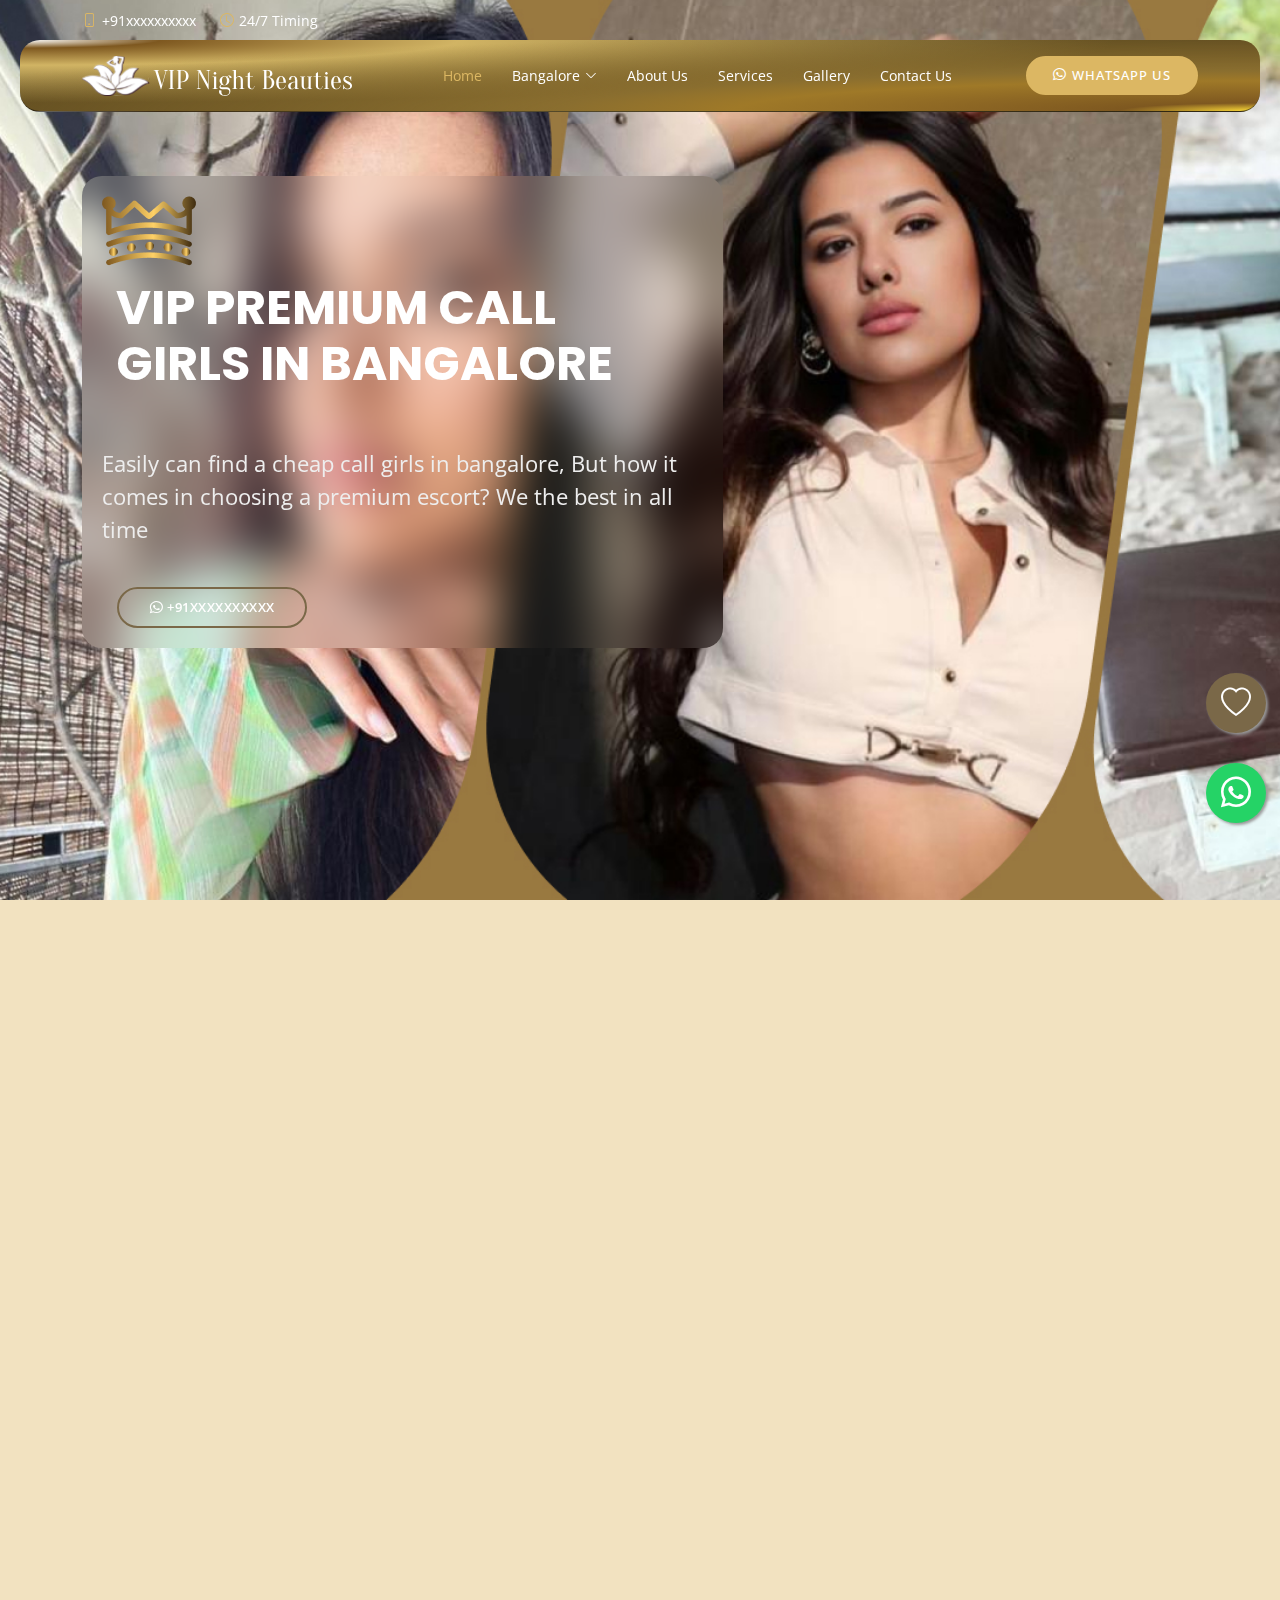
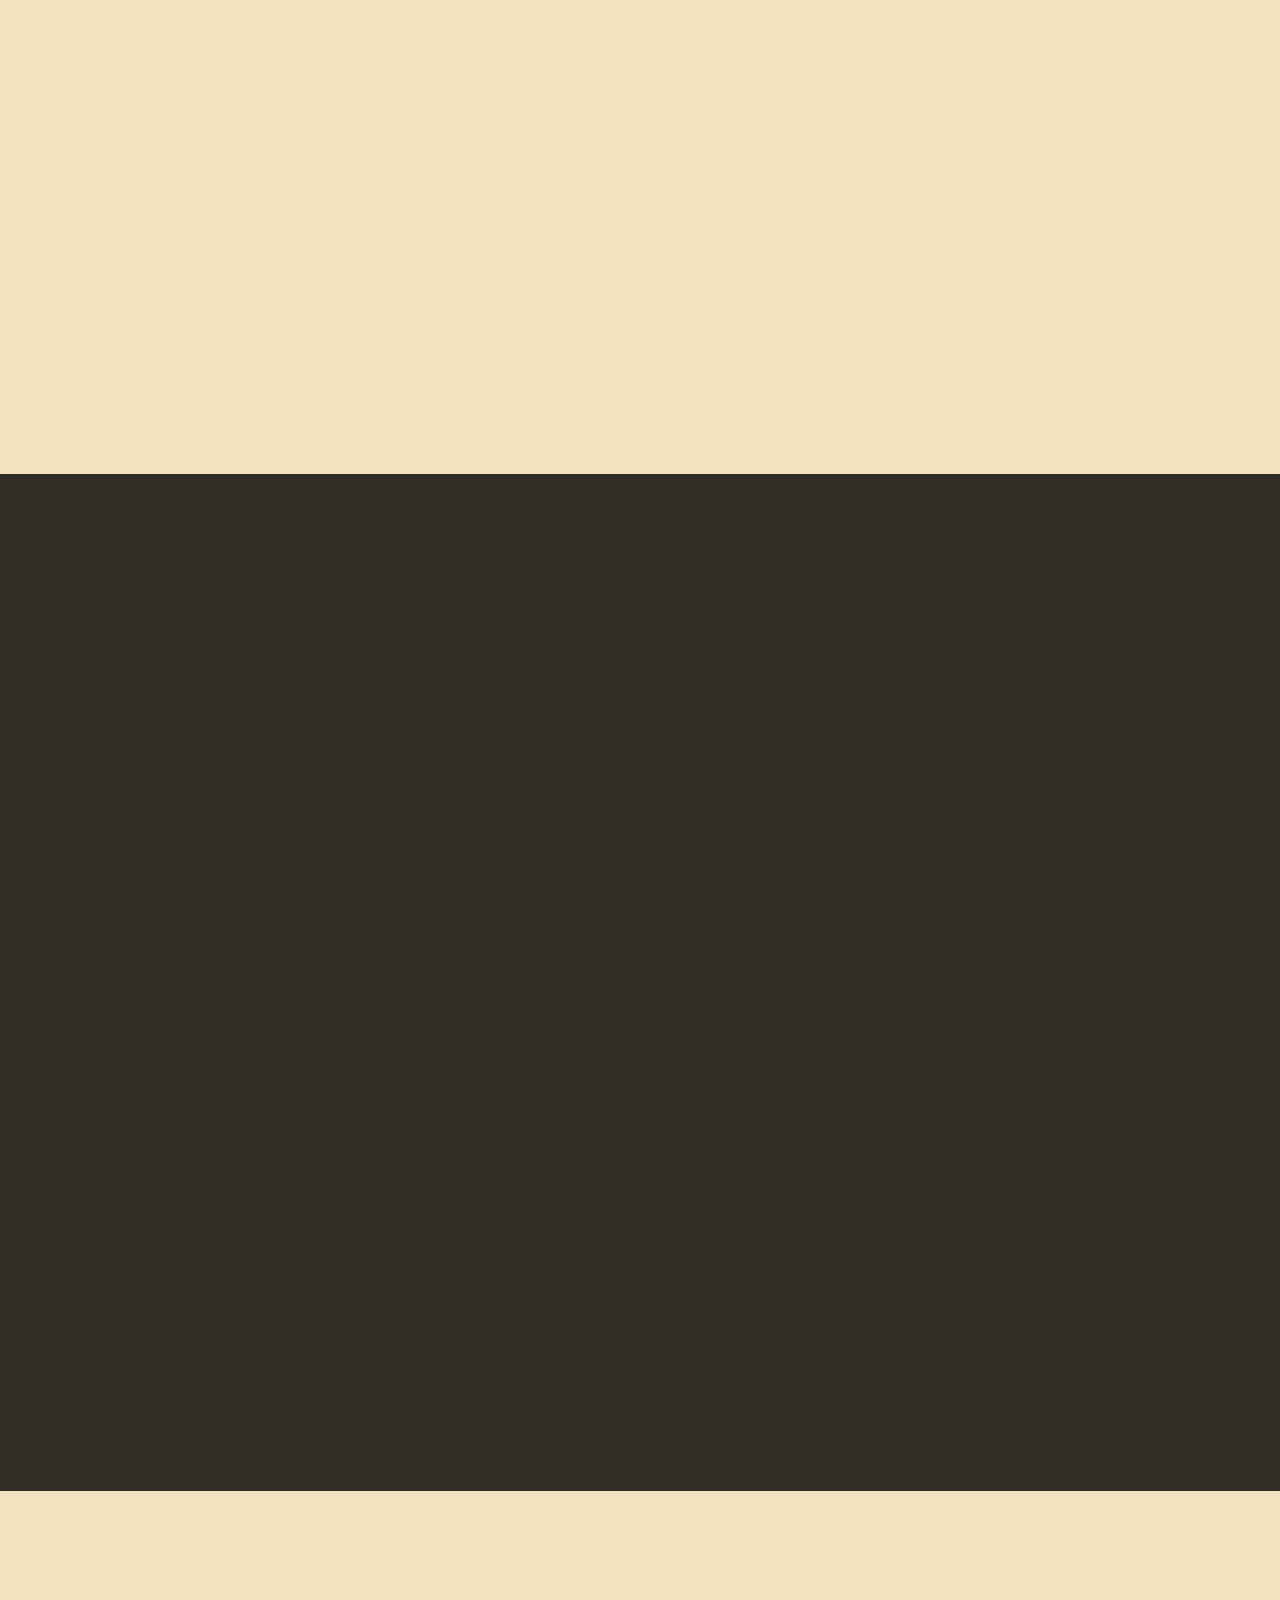
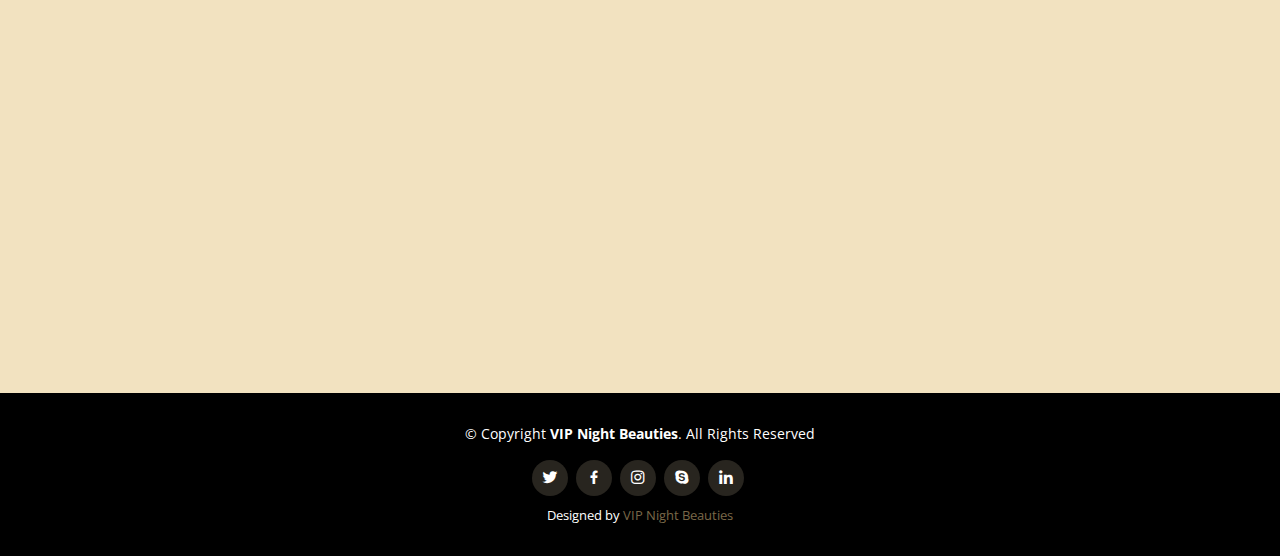
==== commit cb74886b: "latest code comitted" ====
--- a/index.html
+++ b/index.html
@@ -32,7 +32,7 @@
 
   <!-- Template Main CSS File -->
   <link href="assets/css/style.css" rel="stylesheet">
-
+  </head>
 
 <body>
 
@@ -51,7 +51,7 @@
   <header id="header" class="fixed-top d-flex align-items-cente">
     <div class="container-fluid container-xl d-flex align-items-center justify-content-lg-between">
 
-      <h1 class="logo me-auto me-lg-0"><a href="./"><img src="assets/img/logo.svg"></a></h1>
+      <div class="logo me-auto me-lg-0"><a href="./"><img src="assets/img/logo.svg"></a></div>
       <!-- Uncomment below if you prefer to use an image logo -->
       <!-- <a href="index.html" class="logo me-auto me-lg-0"><img src="assets/img/logo.png" alt="" class="img-fluid"></a>-->
 
@@ -114,7 +114,7 @@
                         <div class="col-lg-7">
                           <div class="backdrop-blur">
                             <img src="assets/img/crown.png" class="img-fluid" alt="">
-                            <h1>VIP Premium Call Girls in <span>Bangalore</span></h1>
+                            <h1>VIP Premium Call Girls in Bangalore</h1>
                             <p>Easily can find a cheap call girls in bangalore, But how it comes in choosing a premium escort? We the best in all time</p>
                             <div class="btns">
                               <a href="https://api.whatsapp.com/send?phone=+91xxxxxxxxxx&text=Candy Call Girls Service" class="btn-book animated fadeInUp scrollto"><i class="bi bi-whatsapp"></i> +91xxxxxxxxxx</a>
@@ -132,7 +132,7 @@
                         <div class="col-lg-7">
                           <div class="backdrop-blur">
                             <img src="assets/img/crown.png" class="img-fluid" alt="">
-                            <h2>Night Escorts in <span>Bangalore</span></h2>
+                            <h2>Night Escorts in Bangalore</h2>
                             <p>Meet and mate the best Escorts in Bangalore on your presious night mood</p>
                             <div class="btns">
                               <a href="https://api.whatsapp.com/send?phone=+91xxxxxxxxxx&text=Candy Call Girls Service" class="btn-book animated fadeInUp scrollto"><i class="bi bi-whatsapp"></i> +91xxxxxxxxxx</a>
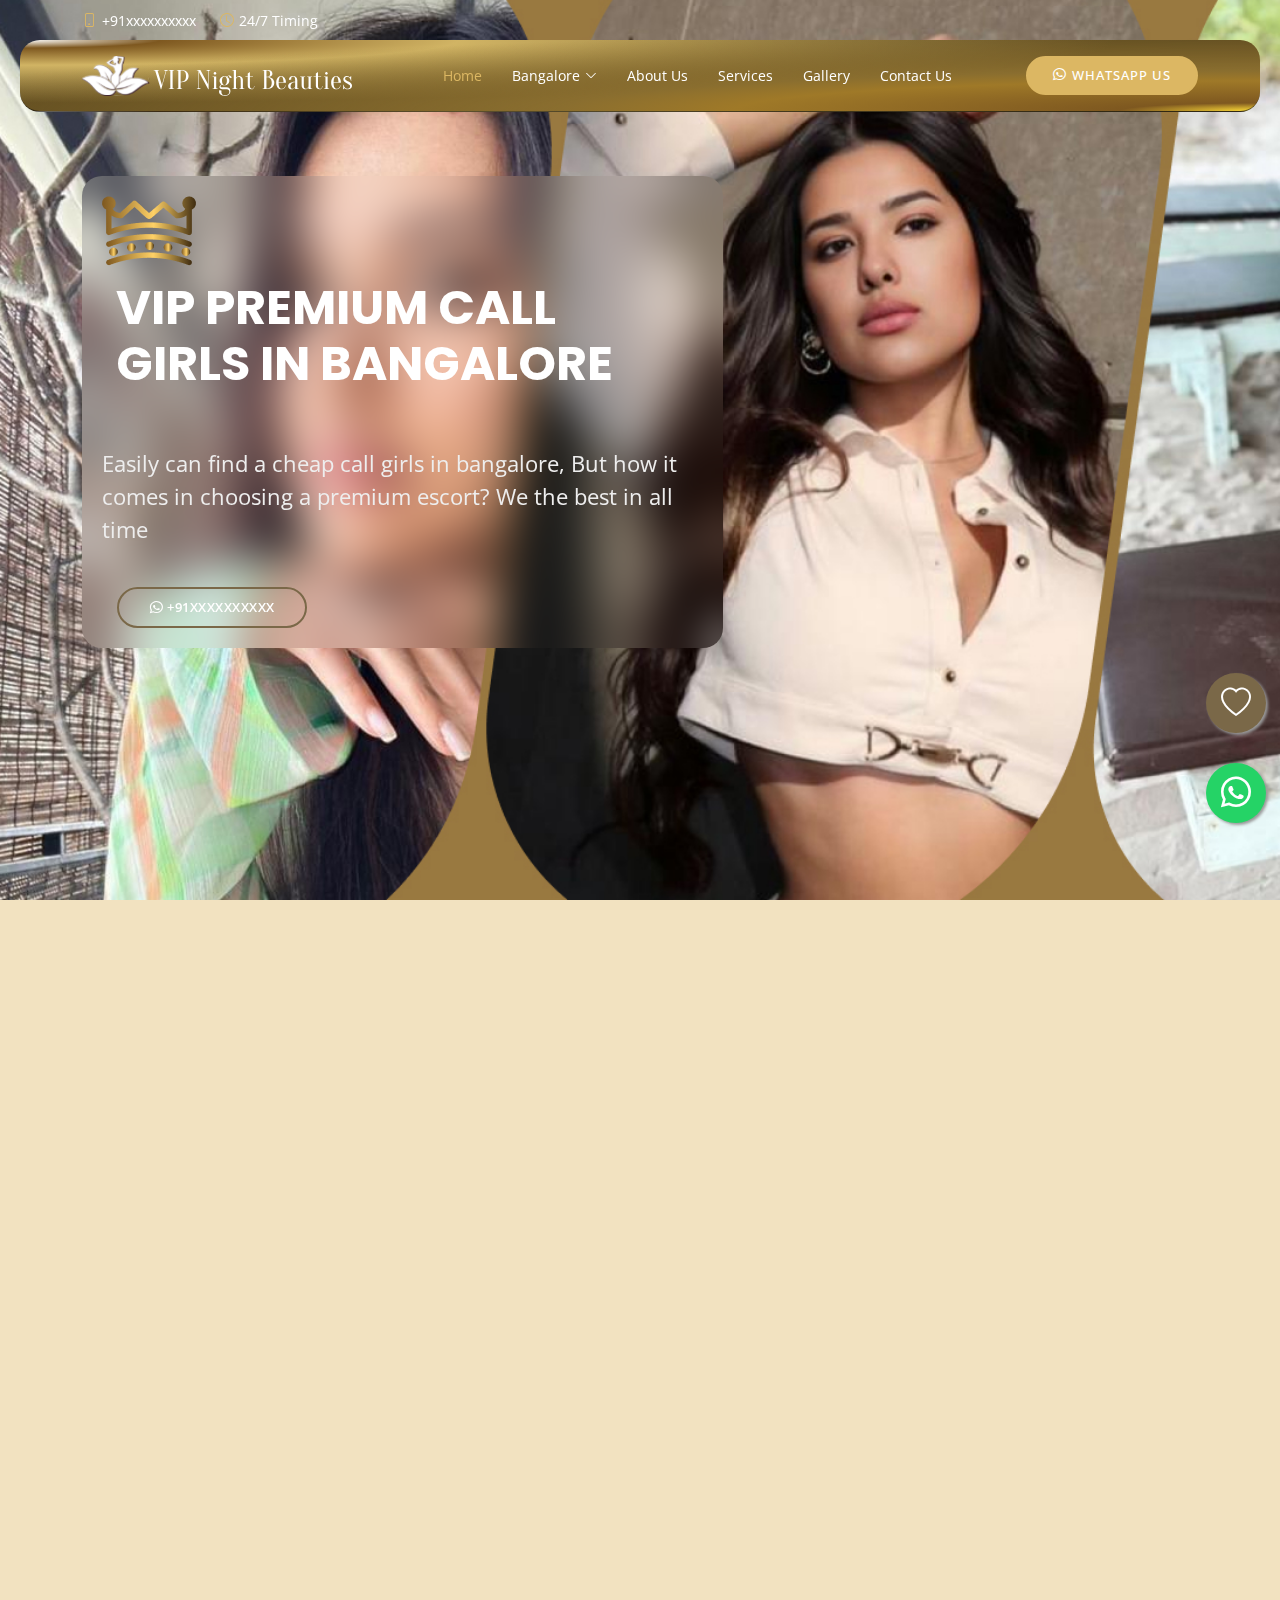
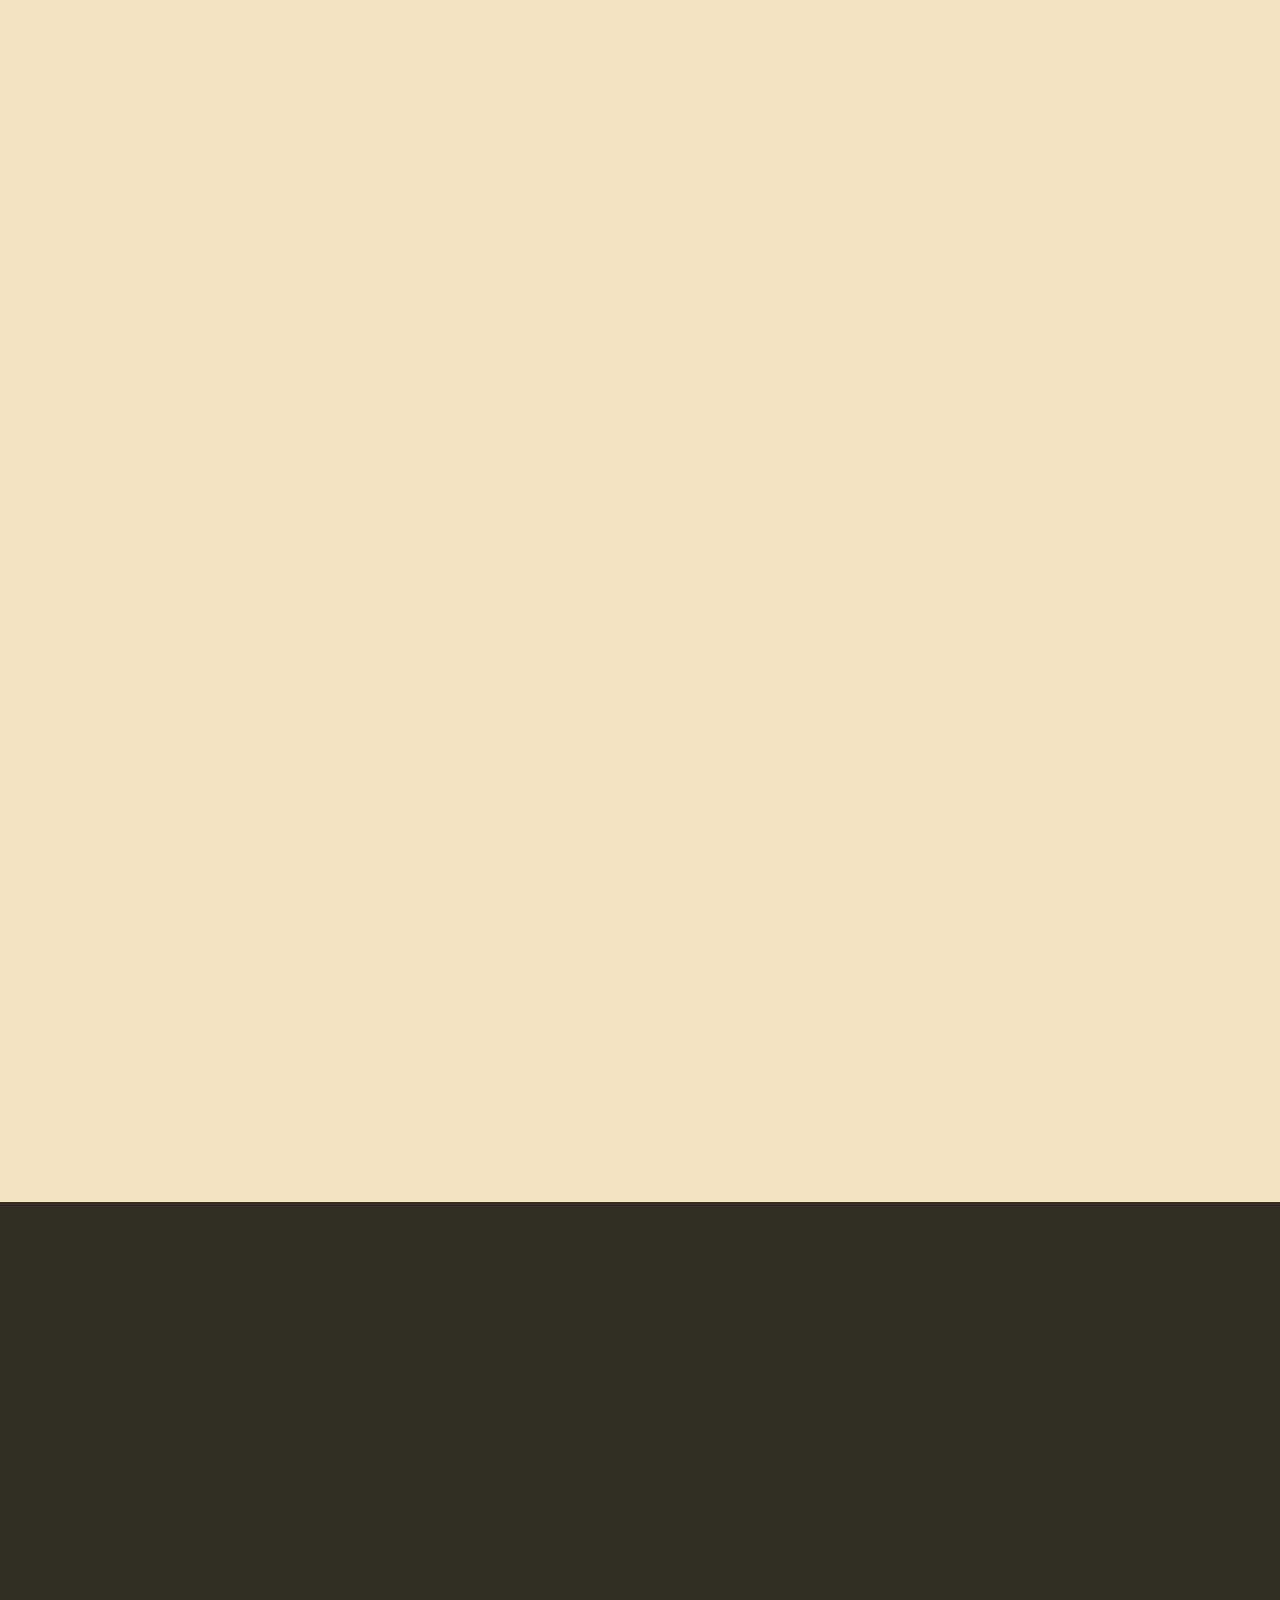
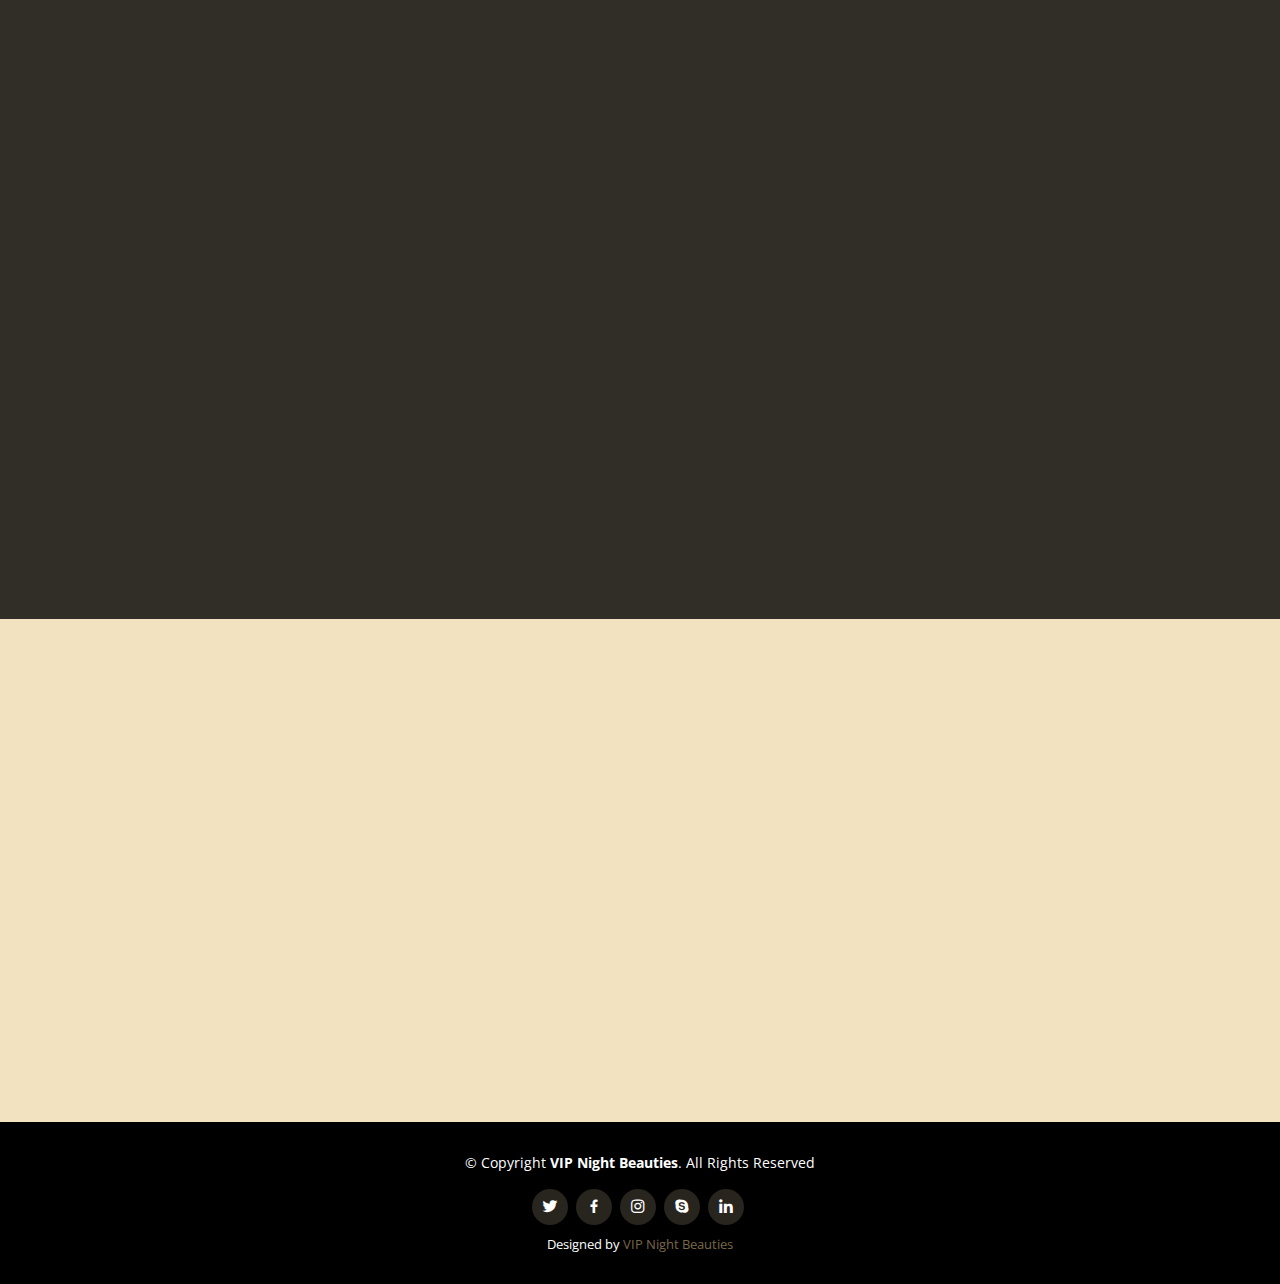
==== commit c242a1c9: "latest code comitted" ====
--- a/index.html
+++ b/index.html
@@ -160,66 +160,65 @@
     </div>
 
     <div class="row">
-
-      <div class="col-lg-6">
-
-      <div class="row">
-        <div class="col-lg-6">
-
-        <div class="list-style-area" data-aos="zoom-in" data-aos-delay="100">
-          <ul class="list-unstyled">
-            <li>
-              <a href="javascript:;">Malleswaram <span>(5)</span></a>
-            </li>
-            <li>
-              <a href="javascript:;">Indiranagar <span>(10)</span></a>
-            </li>
-            <li>
-              <a href="javascript:;">Marathahalli<span>(5)</span></a>
-            </li>
-            <li>
-              <a href="javascript:;">Koramangala <span>(5)</span></a>
-            </li>
-            <li>
-              <a href="javascript:;">Majestic <span>(5)</span></a>
-            </li>
-            <li>
-              <a href="javascript:;">Electronic City <span>(5)</span></a>
-            </li>
-          </ul>
-        </div>
-
-        </div>
-        <div class="col-lg-6">
-
-
-        <div class="list-style-area" data-aos="zoom-in" data-aos-delay="100">
-          <ul class="list-unstyled">
-            <li>
-              <a href="javascript:;">Kanakapura <span>(5)</span></a>
-            </li>
-            <li>
-              <a href="javascript:;">JP Nagar<span>(10)</span></a>
-            </li>
-            <li>
-              <a href="javascript:;">Jaya Nagar<span>(5)</span></a>
-            </li>
-            <li>
-              <a href="javascript:;">HMT Layout<span>(5)</span></a>
-            </li>
-            <li>
-              <a href="javascript:;">Cox Town<span>(5)</span></a>
-            </li>
-            <li>
-              <a href="javascript:;">Adugodi<span>(5)</span></a>
-            </li>
-          </ul>
-        </div>
-
-        </div>
-      </div>   
-      </div>
-
+      <div class="col-lg-12">
+        <div class="row">
+          <div class="col-lg-6">
+
+          <div class="list-style-area" data-aos="zoom-in" data-aos-delay="100">
+            <ul class="list-unstyled">
+              <li>
+                <a href="javascript:;">Malleswaram <span>(5)</span></a>
+              </li>
+              <li>
+                <a href="javascript:;">Indiranagar <span>(10)</span></a>
+              </li>
+              <li>
+                <a href="javascript:;">Marathahalli<span>(5)</span></a>
+              </li>
+              <li>
+                <a href="javascript:;">Koramangala <span>(5)</span></a>
+              </li>
+              <li>
+                <a href="javascript:;">Majestic <span>(5)</span></a>
+              </li>
+              <li>
+                <a href="javascript:;">Electronic City <span>(5)</span></a>
+              </li>
+            </ul>
+          </div>
+
+          </div>
+          <div class="col-lg-6">
+
+
+          <div class="list-style-area" data-aos="zoom-in" data-aos-delay="100">
+            <ul class="list-unstyled">
+              <li>
+                <a href="javascript:;">Kanakapura <span>(5)</span></a>
+              </li>
+              <li>
+                <a href="javascript:;">JP Nagar<span>(10)</span></a>
+              </li>
+              <li>
+                <a href="javascript:;">Jaya Nagar<span>(5)</span></a>
+              </li>
+              <li>
+                <a href="javascript:;">HMT Layout<span>(5)</span></a>
+              </li>
+              <li>
+                <a href="javascript:;">Cox Town<span>(5)</span></a>
+              </li>
+              <li>
+                <a href="javascript:;">Adugodi<span>(5)</span></a>
+              </li>
+            </ul>
+          </div>
+
+          </div>
+        </div>   
+      </div>
+    </div>
+    <div class="row">
       <div class="col-lg-6 mt-4 mt-lg-0">
         <div class="box" data-aos="zoom-in" data-aos-delay="200">
           <h2>Reason to choose our bangalore escort services</h2>
@@ -227,9 +226,12 @@
           <p>Start by reflecting on your desires and expectations. Understanding what you seek from the encounter will guide your choice. Whether it’s companionship, Girl Friend Experience, or simply an Night out with Bangalore Escorts, clarity will lead you to the right person. That is why we are here to guide on briefing and make a right decision to choose a <a href="https://www.vipnightbeauties.com/">best escort services in bangalore</a></p>
           <h3>Making the right choice to date a escort companion</h3>
           <p>Next, consider researching potential escort companions thoroughly. Look for testimonials or reviews that speak to their professionalism and personality traits. A genuine connection often stems from shared interests and love each other, Our <a href="">independent escort in bangalore</a> is the right choice for it.</p>
-        </div>
-      </div>
-
+          <h3>Benefits of night call girls in bangalore</h3>
+          <p>Let go of inhibitions as we create unforgettable memories that linger long after our encounter ends. Trust that your satisfaction will always be my priority, ensuring each session feels uniquely tailored to fulfill every craving deep inside you.</p>
+          <h4>let's enjoy an erotic session without restrictions.</h4>
+          <p>When it comes to exploring your deepest desires, being free and unrestricted is key. Imagine a space where you can express yourself fully without hesitation or judgment. That’s what I offer – an opportunity to indulge in fantasies that have lingered in the back of your mind.</p>
+        </div>
+      </div>
     </div>
 
     
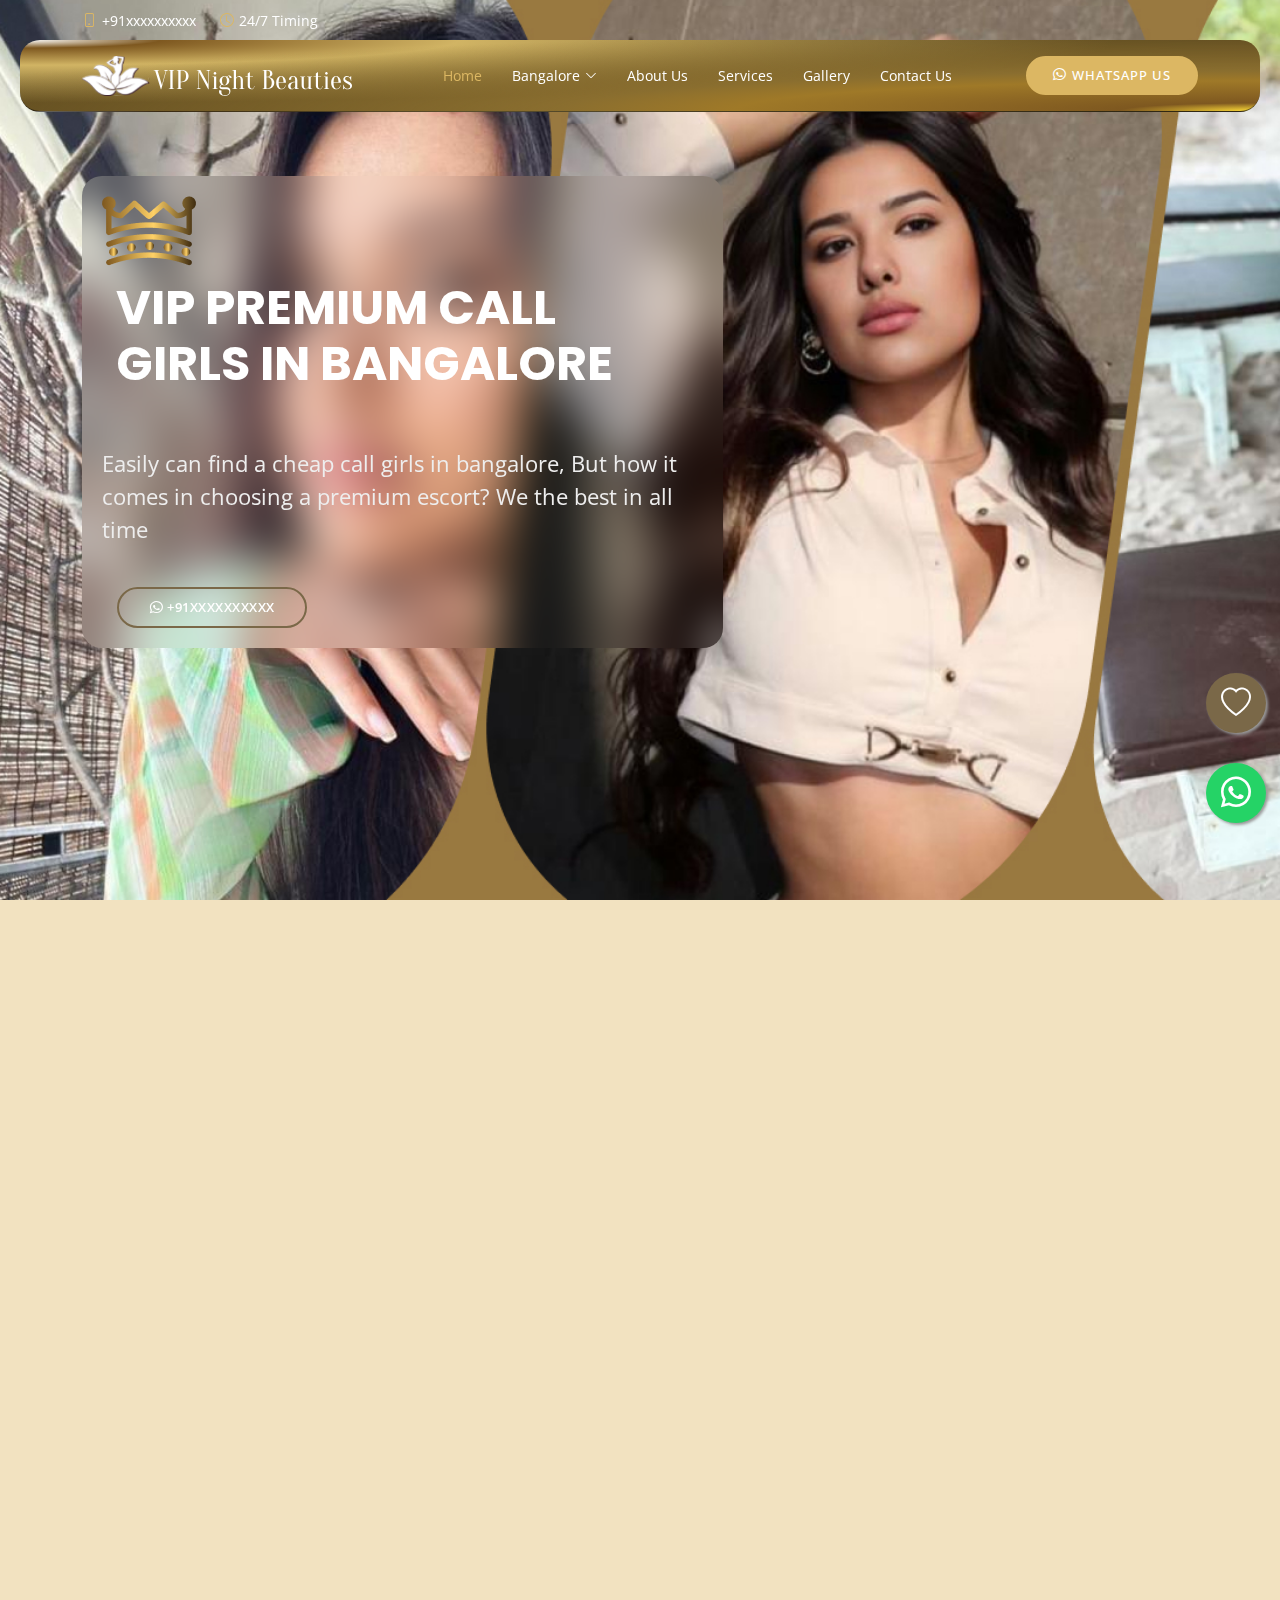
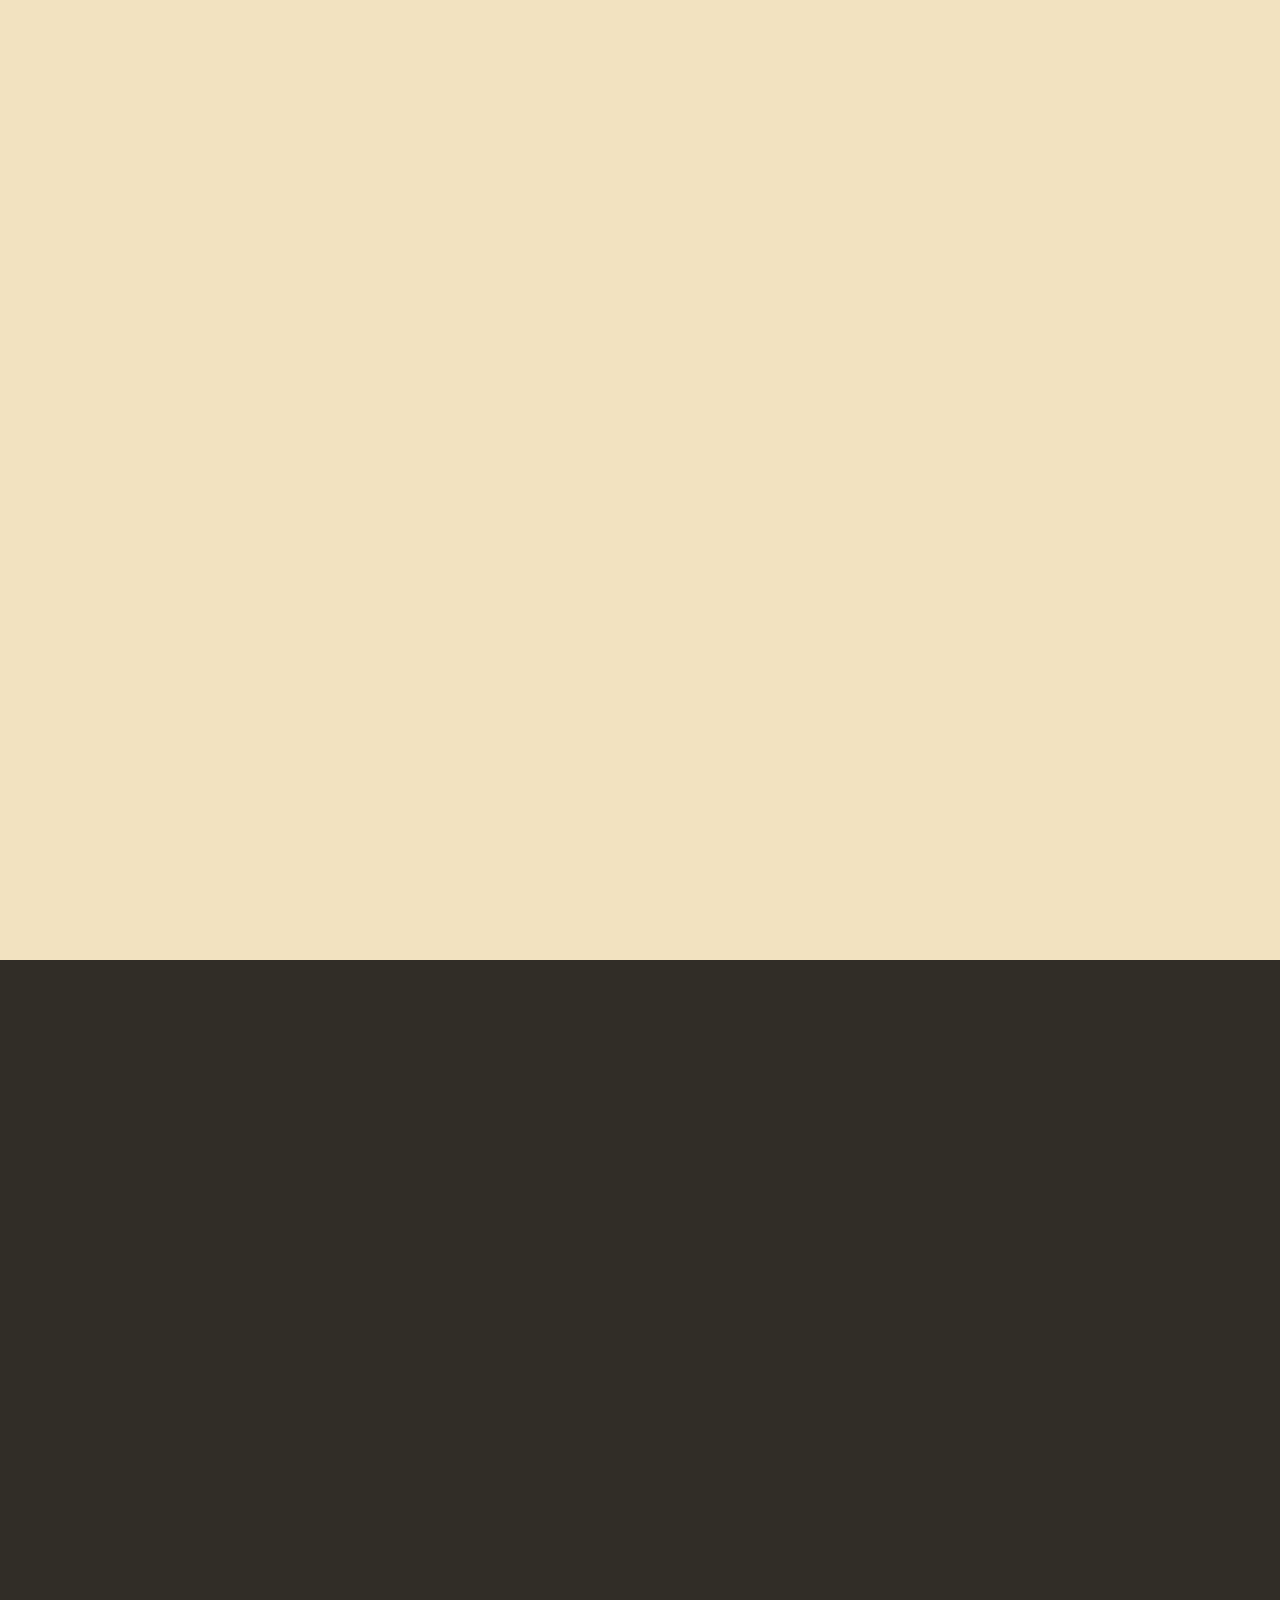
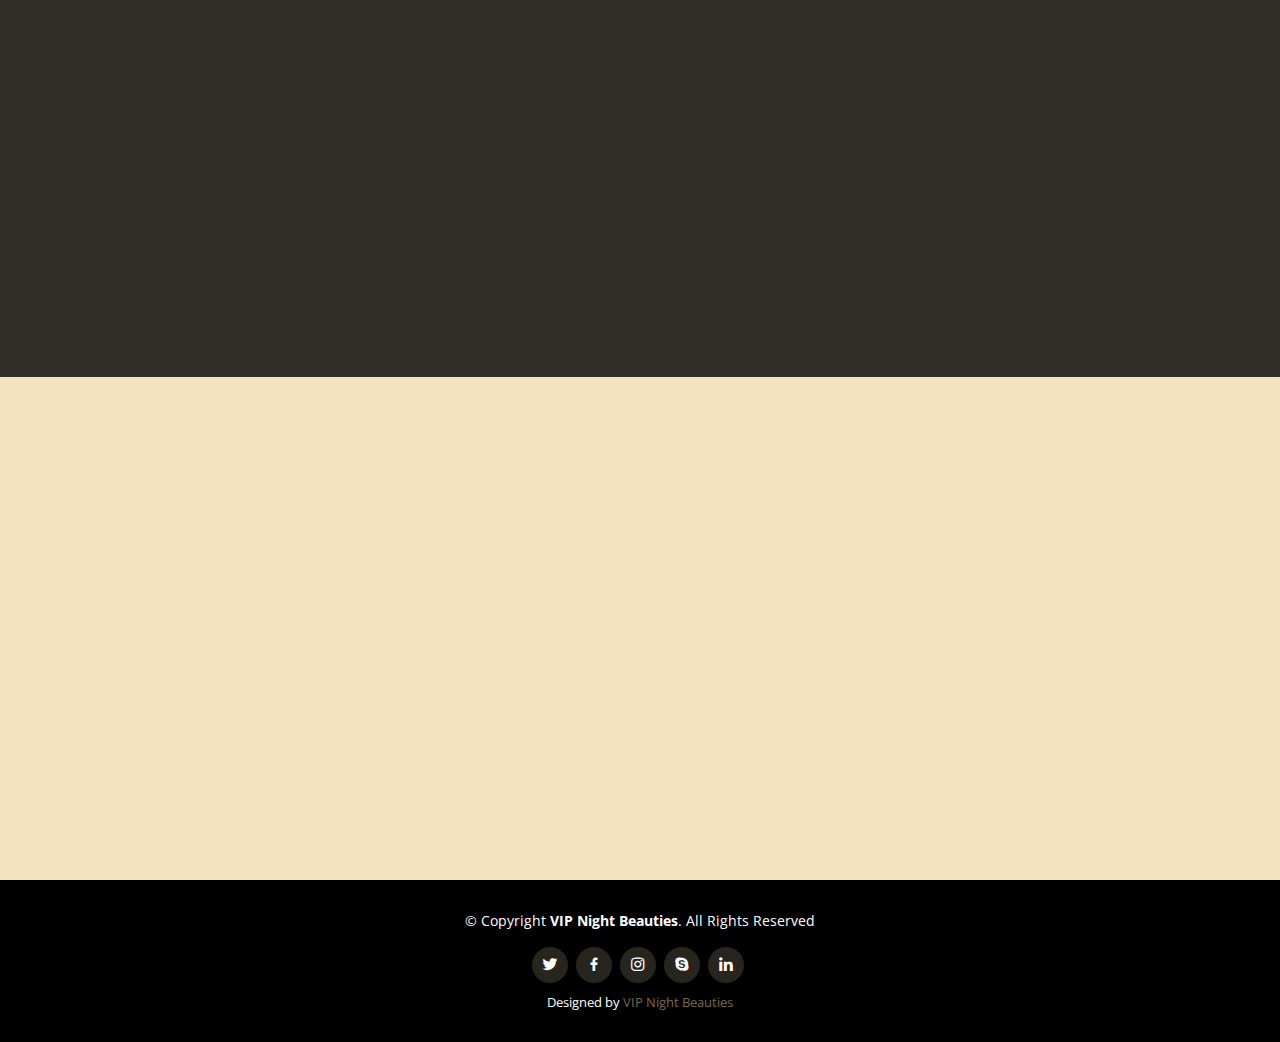
==== commit ce5e7b8d: "latest code content updated" ====
--- a/index.html
+++ b/index.html
@@ -219,7 +219,7 @@
       </div>
     </div>
     <div class="row">
-      <div class="col-lg-6 mt-4 mt-lg-0">
+      <div class="col-lg-12 mt-4 mt-lg-0">
         <div class="box" data-aos="zoom-in" data-aos-delay="200">
           <h2>Reason to choose our bangalore escort services</h2>
           <p>Choosing to date an escort companion can be a life-changing experience. It’s essential to approach this decision with care and consideration.</p>
@@ -230,6 +230,9 @@
           <p>Let go of inhibitions as we create unforgettable memories that linger long after our encounter ends. Trust that your satisfaction will always be my priority, ensuring each session feels uniquely tailored to fulfill every craving deep inside you.</p>
           <h4>let's enjoy an erotic session without restrictions.</h4>
           <p>When it comes to exploring your deepest desires, being free and unrestricted is key. Imagine a space where you can express yourself fully without hesitation or judgment. That’s what I offer – an opportunity to indulge in fantasies that have lingered in the back of your mind.</p>
+          <h4>Advantages of hiring an escort services in Bangalore</h4>
+          <p>Hiring an escort in Bangalore presents numerous advantages that enhance your experience. One of the primary benefits is the professionalism they bring to every appointment. These individuals are trained to handle various situations with grace, ensuring you feel comfortable and at ease.</p>
+          <p>Discretion is another key factor. The best escorts understand privacy matters deeply. They ensure your personal life remains confidential, allowing you to enjoy companionship without worry.</p>
         </div>
       </div>
     </div>
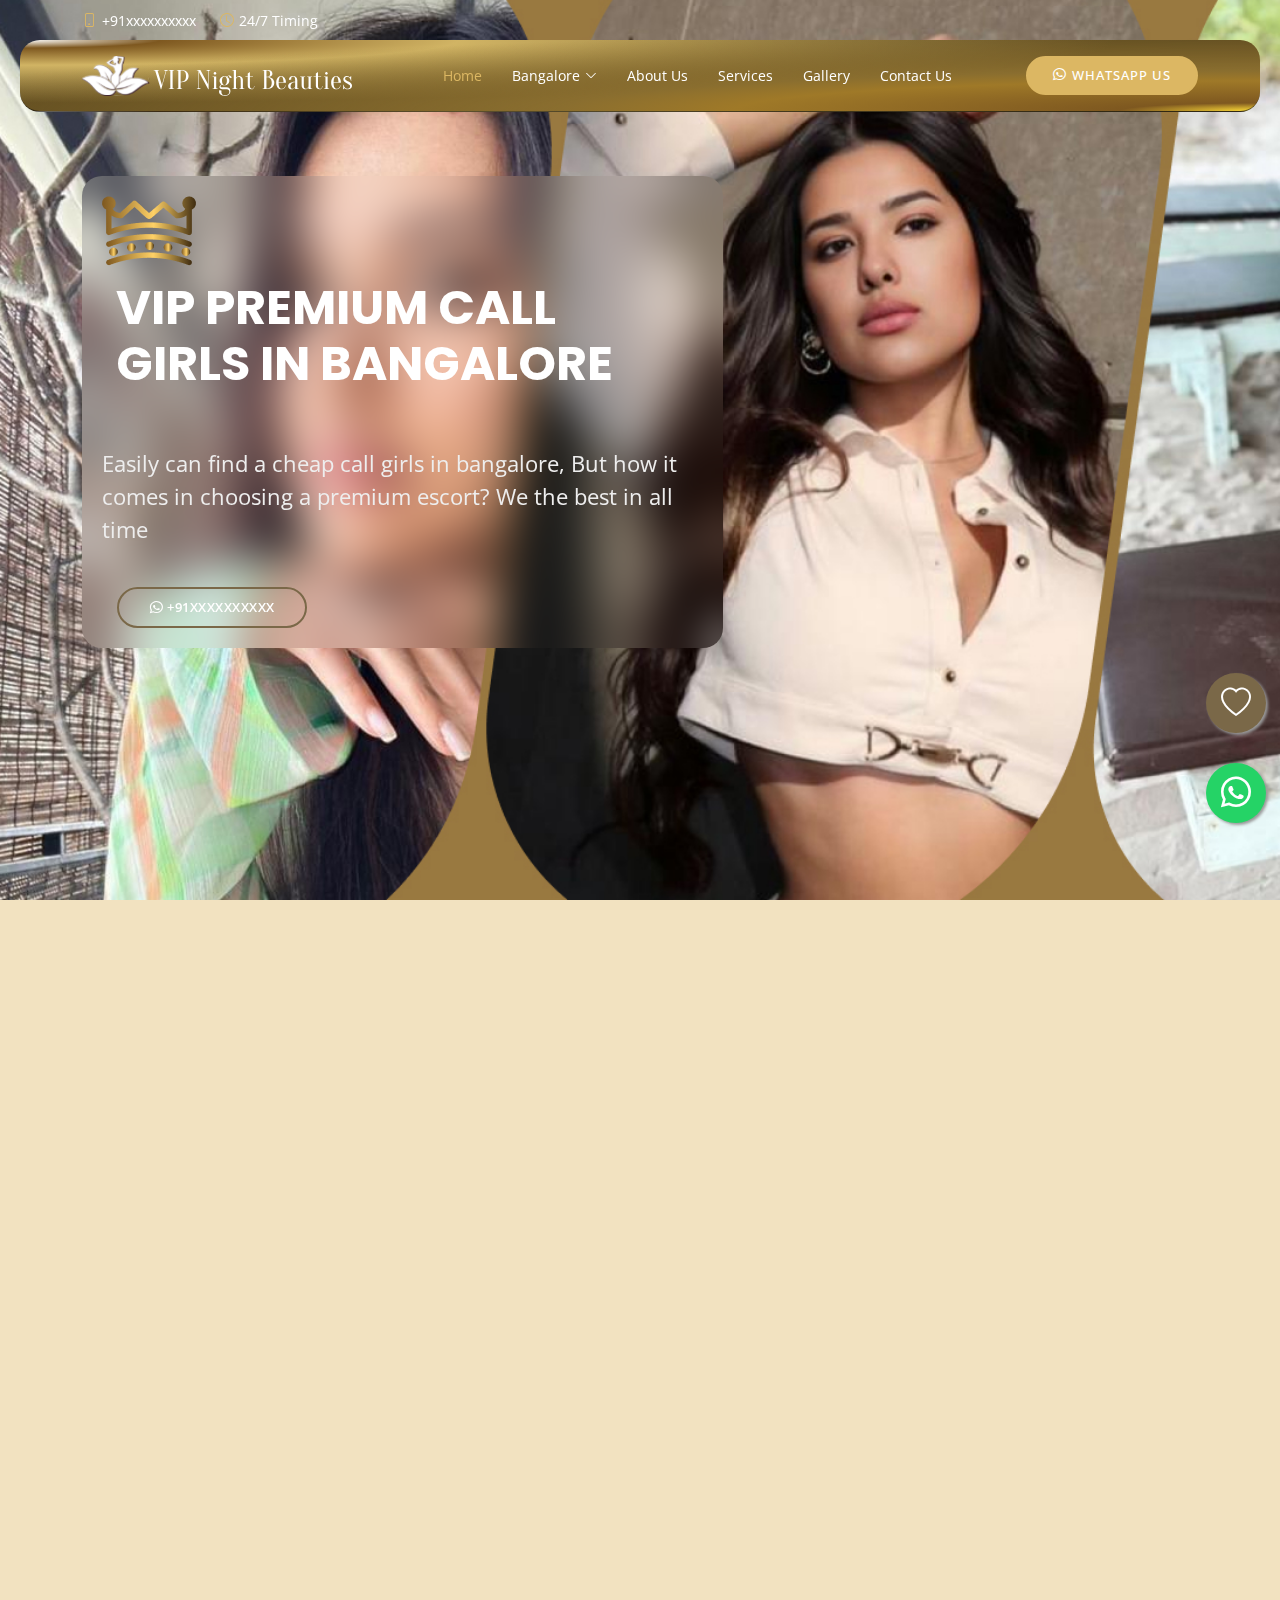
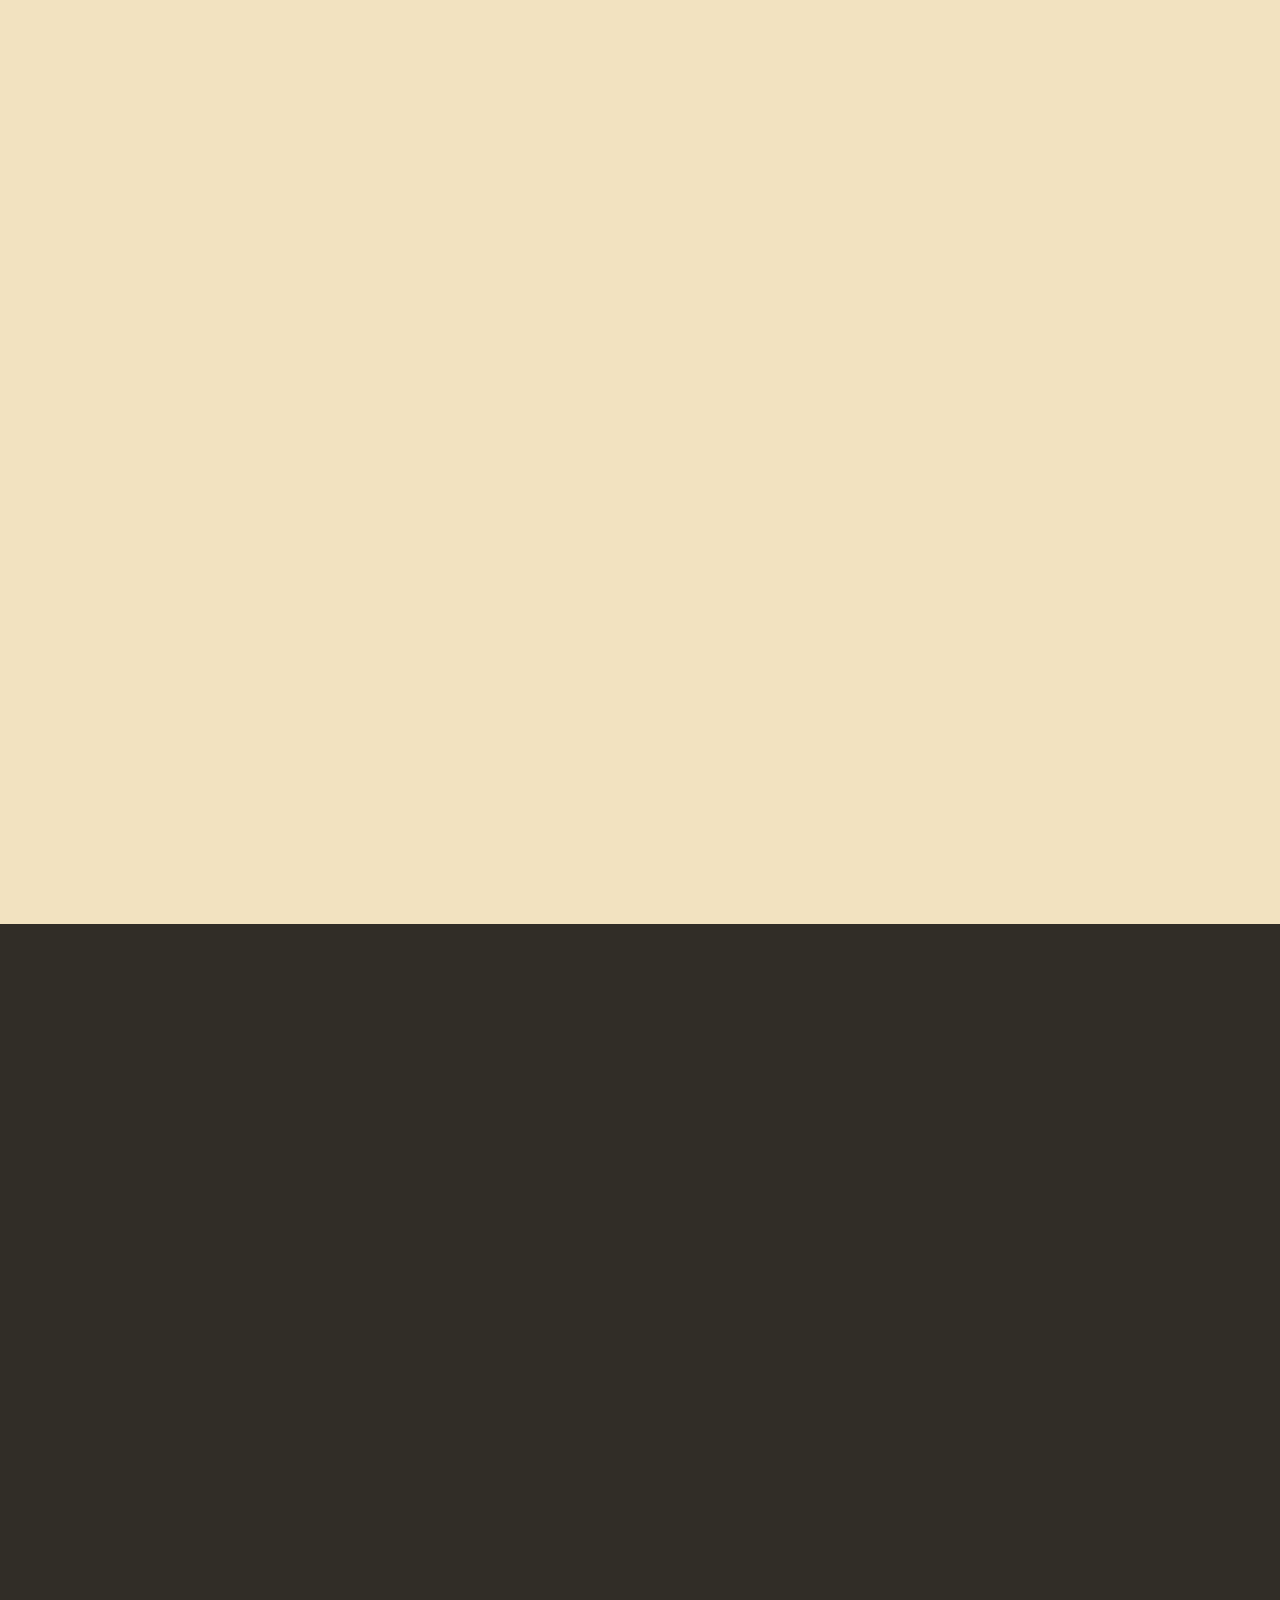
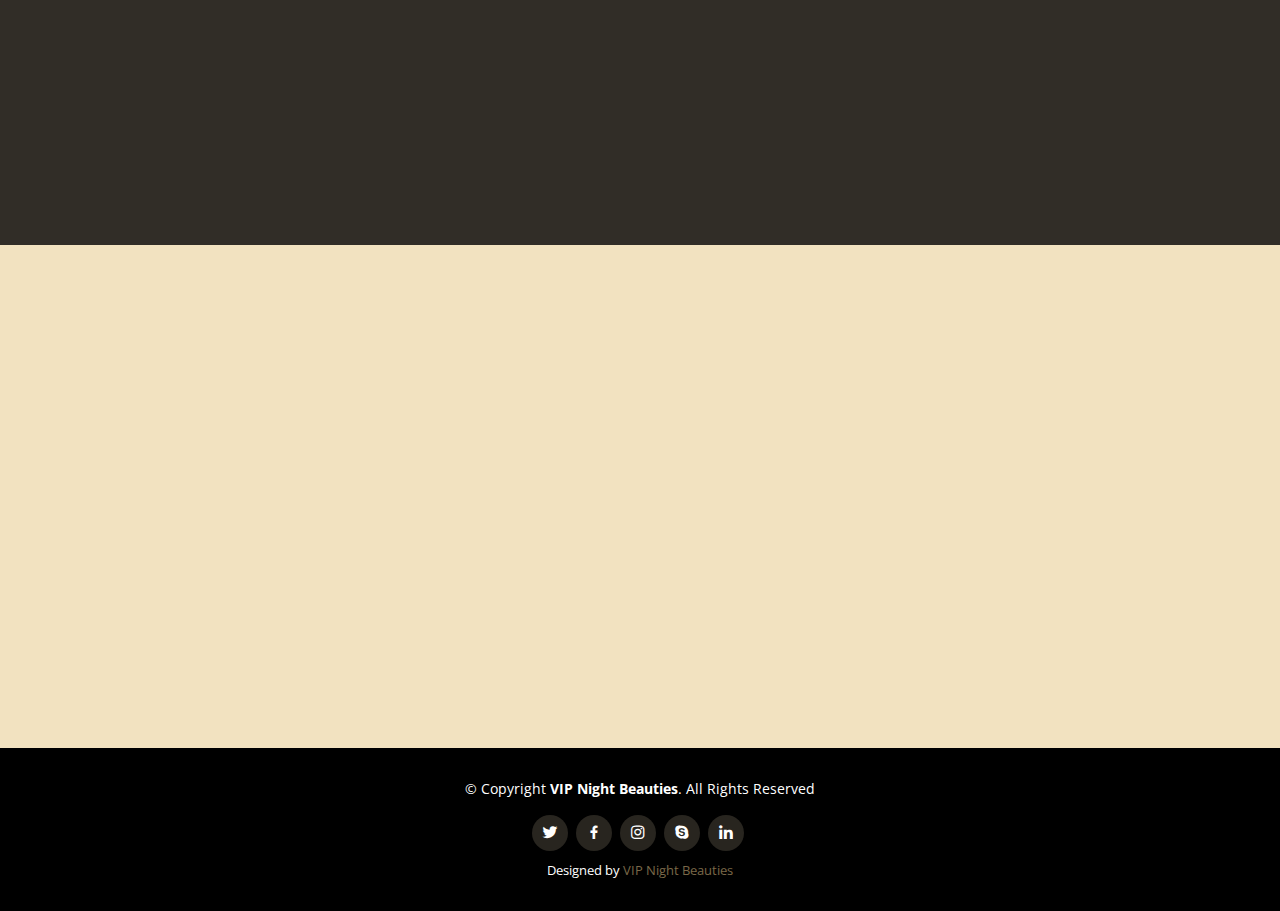
==== commit ecb28300: "first inner page added majestic" ====
--- a/index.html
+++ b/index.html
@@ -60,7 +60,7 @@
           <li><a class="nav-link scrollto active" href="./">Home</a></li>
           <li class="dropdown"><a href="javascript:;"><span>Bangalore</span> <i class="bi bi-chevron-down"></i></a>
             <ul>
-              <li><a href="javascript:;">Call Girls in MG Street</a></li>
+              <li><a href="call-girls-majestic.html">Call Girls in Majestic</a></li>
               <!-- <li class="dropdown"><a href="#"><span>Deep Drop Down</span> <i class="bi bi-chevron-right"></i></a>
                 <ul>
                   <li><a href="#">Deep Drop Down 1</a></li>
@@ -287,7 +287,7 @@
       <div class="col-lg-6 menu-item filter-starters">
         <img src="assets/img/goa/call-girls-calangute.webp" class="menu-img" alt="">
         <div class="menu-content">
-          <a href="https://poonamvarma.com/call-girls-in-calangute.html">Nikita</a><span><i class="fa fa-map-marker" aria-hidden="true"></i> Incall & Outcall</span>
+          <p>Nikita</p><span><i class="fa fa-map-marker" aria-hidden="true"></i> Incall & Outcall</span>
         </div>
         <div class="menu-ingredients">
           Nikita 23 old, Interested to engaging and seductive to showcase night escort activites with you in bed to fulfill your needs.
@@ -298,7 +298,7 @@
       <div class="col-lg-6 menu-item filter-starters">
         <img src="assets/img/goa/call-girls-baga.webp" class="menu-img" alt="">
         <div class="menu-content">
-          <p>Mia <span>Incall & Outcall</span></p>
+          <p>Mia</p><span>Incall & Outcall</span>
         </div>
         <div class="menu-ingredients">
           <p>Mia here, an Russina escort in bangalore. Come enjoy with the most lustful and passionate services</p>
@@ -309,7 +309,7 @@
       <div class="col-lg-6 menu-item filter-salads">
         <img src="assets/img/goa/call-girls-panaji.webp" class="menu-img" alt="">
         <div class="menu-content">
-          <p>Monal <span>Incall & Outcall</span></p>
+          <p>Monal</p><span>Incall & Outcall</span>
         </div>
         <div class="menu-ingredients">
           <p>Get ready experience the the unforgettable moments and passion with me - Monal 25 yrs.</p>
@@ -319,7 +319,7 @@
       <div class="col-lg-6 menu-item filter-starters">
         <img src="assets/img/goa/call-girls-northgoa.webp" class="menu-img" alt="">
         <div class="menu-content">
-          <p>Sakshi <span>Outcall</span></p>
+          <p>Sakshi</p><span>Outcall</span>
         </div>
         <div class="menu-ingredients">
           <p>I have a special way for making sex and I will be the best treat for you tonight - Sakshi Reddy an Professional independent escort</p>
@@ -329,7 +329,7 @@
       <div class="col-lg-6 menu-item filter-salads">
         <img src="assets/img/goa/call-girls-southgoa.webp" class="menu-img" alt="">
         <div class="menu-content">
-          <p>Pooja <span>Incall & Outcall</span></p>
+          <p>Pooja</p><span>Incall & Outcall</span>
         </div>
         <div class="menu-ingredients">
           <p>Pooja 21 yrs, I can take you to the extreme level in sex with my experience. Ready for the deal?</p>
@@ -512,16 +512,15 @@
   parallaxSlider = new Swiper('.slider .parallax-slider', parallaxSliderOptions);
 
   </script>
-<!-- Global site tag (gtag.js) - Google Analytics -->
-<!-- <script async src="https://www.googletagmanager.com/gtag/js?id=G-FTHR0NWTG4"></script>
+<!-- Google tag (gtag.js) -->
+<script async src="https://www.googletagmanager.com/gtag/js?id=G-QWHT2SEB8K"></script>
 <script>
   window.dataLayer = window.dataLayer || [];
   function gtag(){dataLayer.push(arguments);}
   gtag('js', new Date());
 
-  gtag('config', 'G-FTHR0NWTG4');
-</script>   -->
-
+  gtag('config', 'G-QWHT2SEB8K');
+</script>
 </body>
 
 </html>--- a/assets/css/style.css
+++ b/assets/css/style.css
@@ -25,6 +25,22 @@
 h1, h2, h3, h4, h5, h6 {
   margin-bottom: 1rem;
   font-family: "Playfair Display", serif;
+}
+
+h2 {
+  font-size: 1.5rem;
+}
+h3 {
+  font-size: 1.3rem;
+}
+h4 {
+  font-size: 1.1rem;
+}
+h5 {
+  font-size: 1rem;
+}
+h6 {
+  font-size: 0.875rem;
 }
 
 .t-2 {
@@ -935,6 +951,65 @@
   padding: 60px 0;
   overflow: hidden;
 }
+/* inner pages */
+
+.inner-wrapper {
+  background-color: #1d1b16;
+}
+.inner-page .inner-page-content h2 {
+  color: #fee7f1;
+}
+.inner-page .inner-page-content p {
+  color: #ffffff;
+}
+.listing-wrapper .listing-card {
+  background-color: rgba(255,255,255,0.077);
+  border-radius: 10px;
+  display: flex;
+  overflow: hidden;
+}
+.listing-wrapper .listing-card .img-blk {
+  max-width: 230px;
+  overflow: hidden;
+  max-height: 299px;
+}
+.listing-wrapper .listing-card .img-blk img {
+  width: 100%;
+  object-fit: cover;
+}
+.listing-wrapper .listing-card .content-wrapper {
+  padding: 15px;
+  flex: 1 0 0;
+}
+.listing-wrapper .listing-card .content-wrapper h3, .listing-wrapper .listing-card .content-wrapper h4 {
+  margin-bottom: 15px;
+  color: #fee7f1;
+}
+.listing-wrapper .listing-card .content-wrapper p {
+  margin-bottom: 15px;
+  color: #ffffff;
+}
+.listing-wrapper .listing-card .content-wrapper .tags-blk {
+  display: flex;
+  flex-wrap: wrap;
+  gap: 15px;
+  margin-bottom: 15px;
+}
+.listing-wrapper .listing-card .content-wrapper .tags-blk a {
+  background: #FFA31A;
+  padding: 5px 10px;
+  font-size: 14px;
+  color: #ffffff;
+}
+.listing-wrapper .listing-card .content-wrapper .cta-blk {
+ display: flex;
+ align-items: center;
+ flex-wrap: wrap;
+ gap: 15px; 
+}
+.listing-wrapper .listing-card .content-wrapper .cta-blk a {
+  
+}
 /*--------------------------------------------------------------
 # About
 --------------------------------------------------------------*/
@@ -942,6 +1017,29 @@
   padding: 15px 0;
   background: #1d1b16;
   margin-top: 110px;
+  position: relative;
+  z-index: 5;
+  overflow: hidden;
+}
+.breadcrumbs:before {
+  background: url(../img/shape-left.png) no-repeat left top;
+  width: 100%;
+  height: 100%;
+  content: "";
+  position: absolute;
+  top: 0;
+  left: 0;
+  z-index: -1;
+}
+.breadcrumbs:after {
+  background: url(../img/shape-right.png) no-repeat right bottom;
+  width: 100%;
+  height: 100%;
+  content: "";
+  position: absolute;
+  bottom: 0;
+  right: 0;
+  z-index: -1;
 }
 
 @media (max-width: 992px) {
@@ -1188,13 +1286,14 @@
   font-family: Arial, "Helvetica Neue", Helvetica, sans-serif;
 }
 
-.menu .menu-content a {
+.menu .menu-content p {
   padding-right: 10px;
   background: #1a1814;
   position: relative;
   z-index: 3;
   font-weight: 700;
   color: white;
+  margin-bottom: 0;
   transition: 0.3s;
 }
 
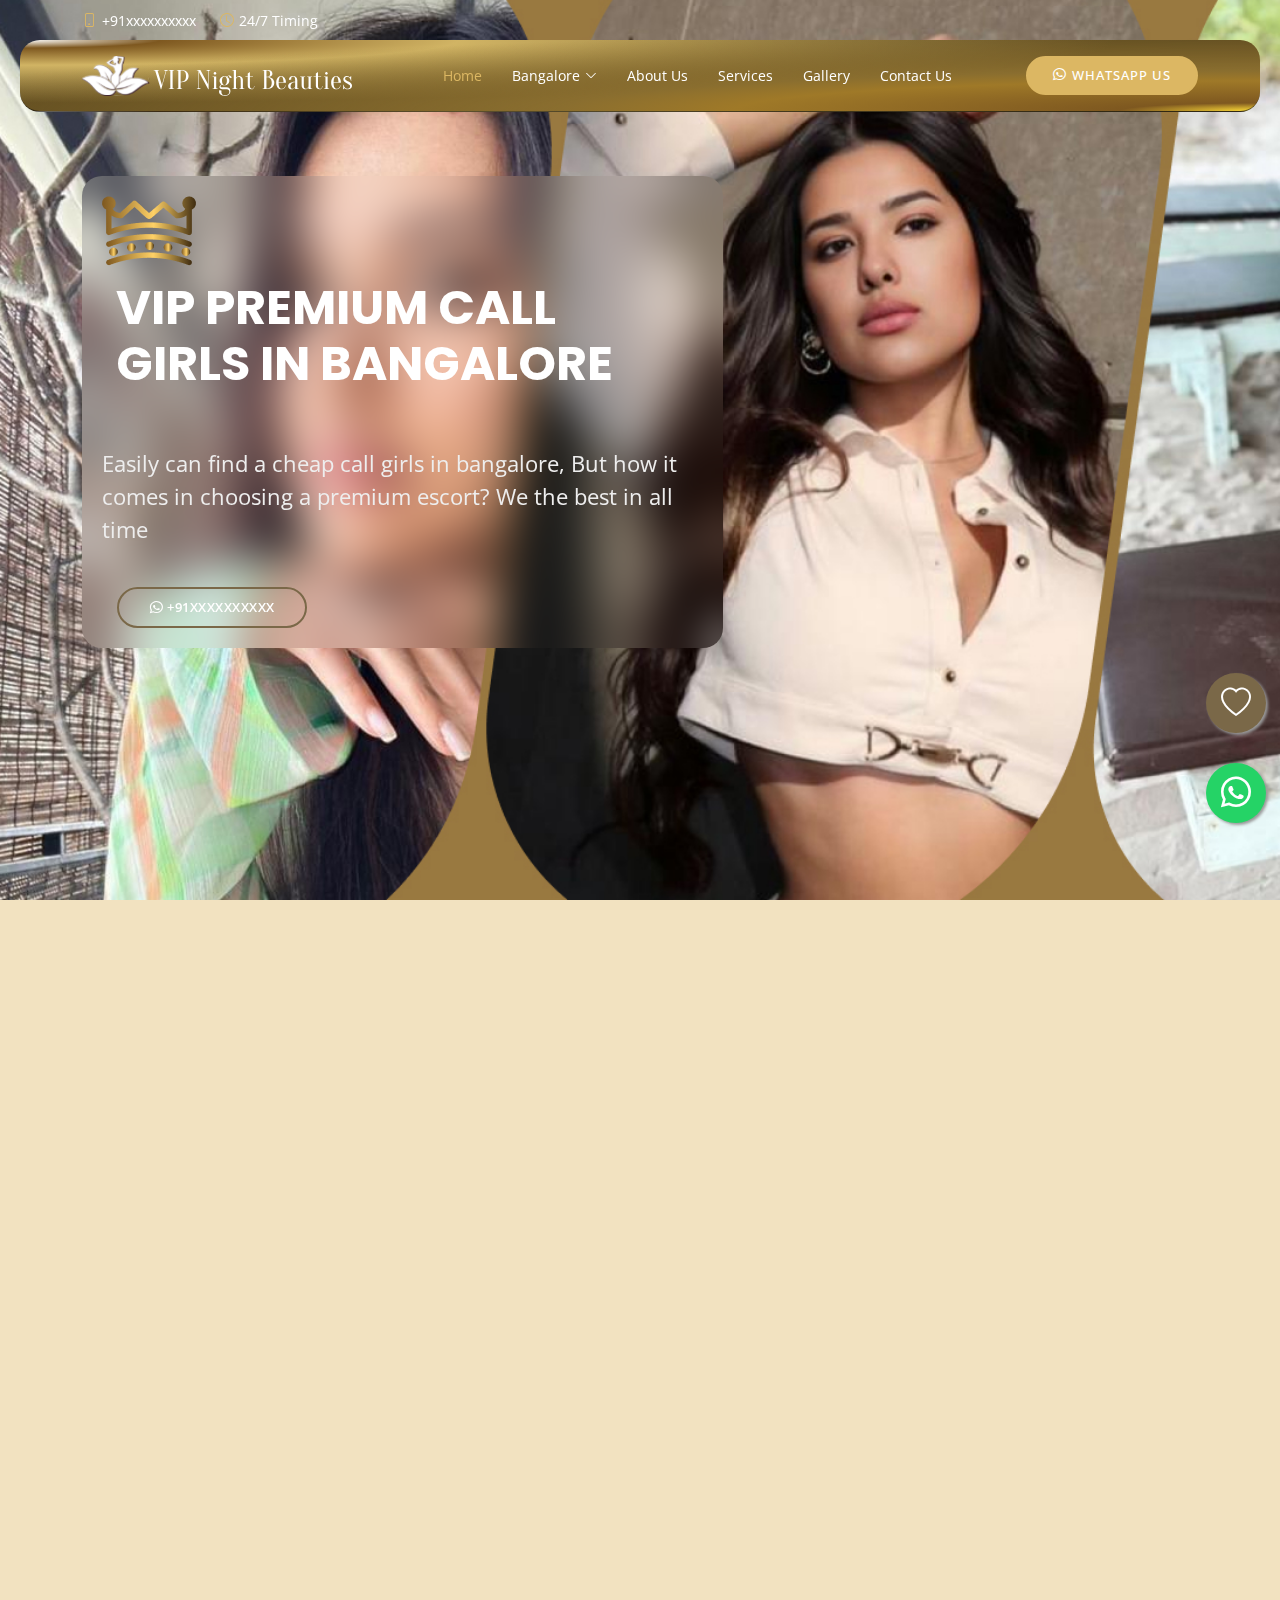
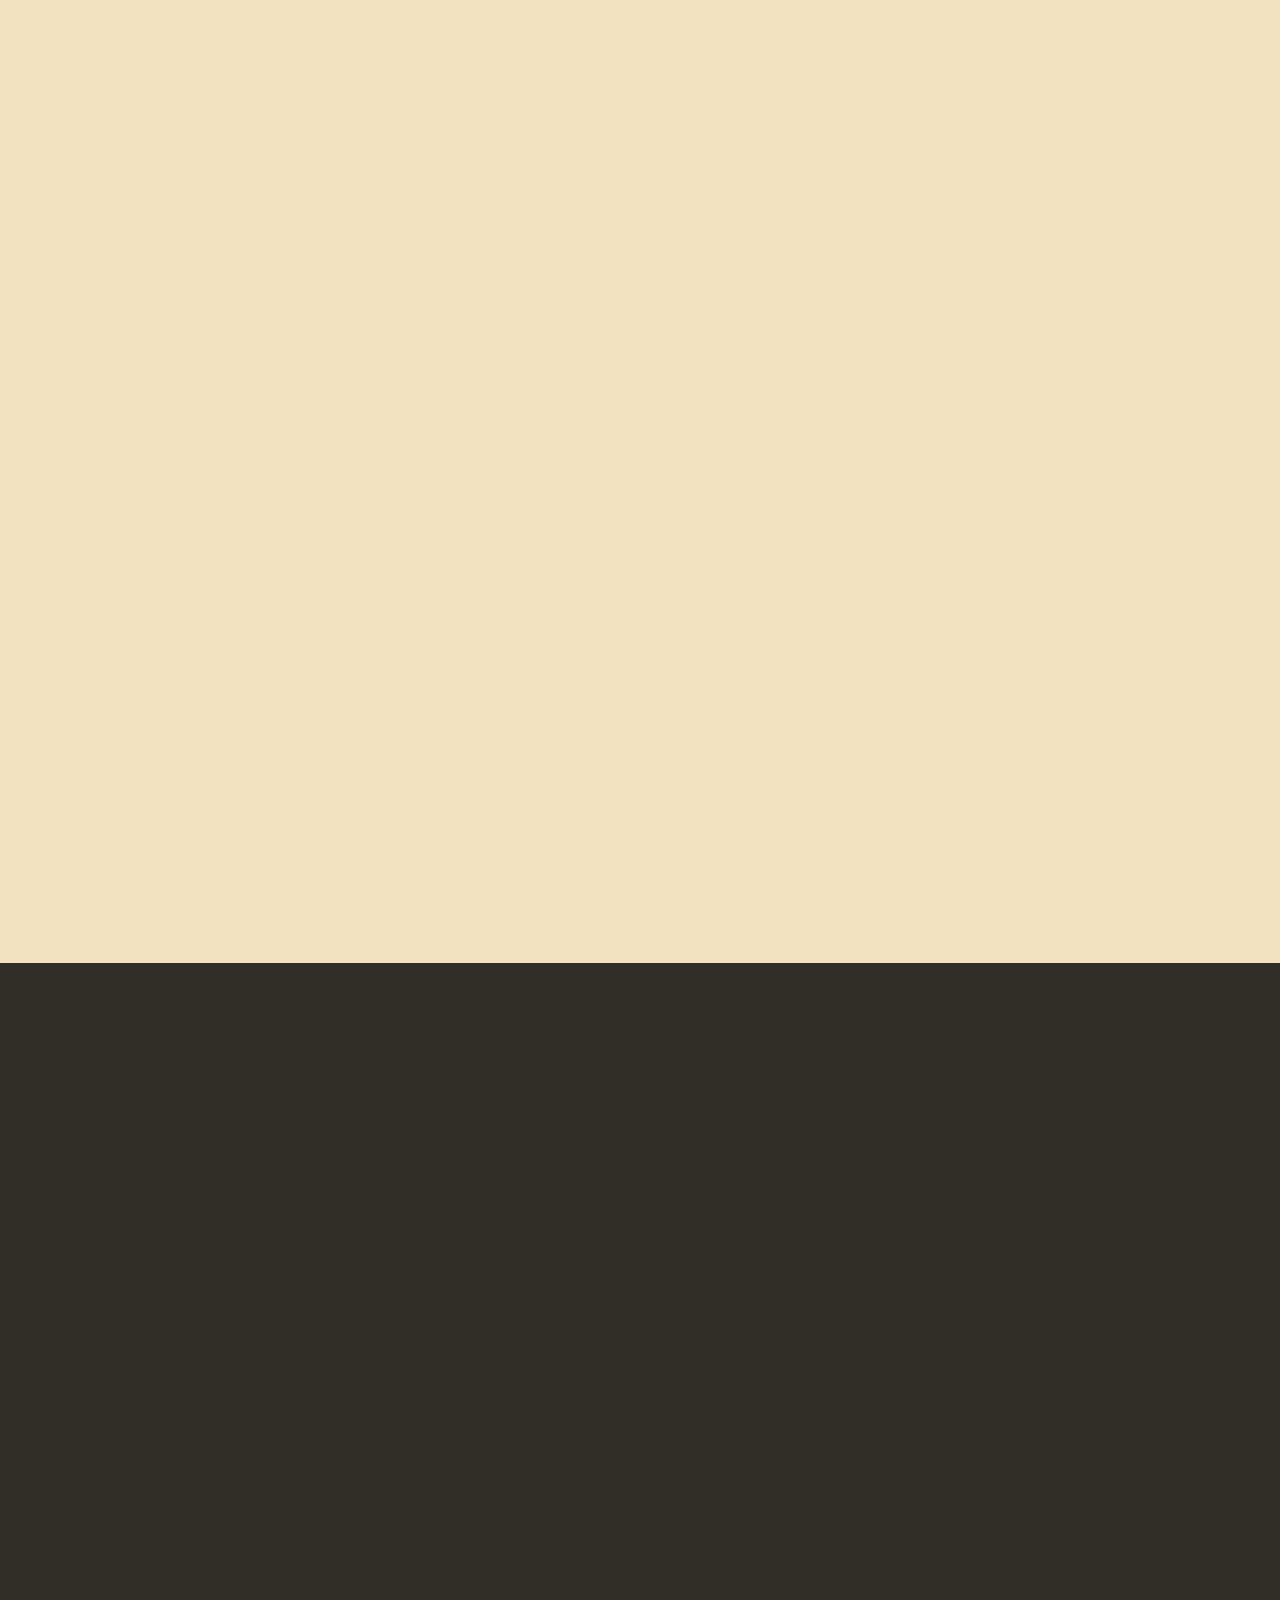
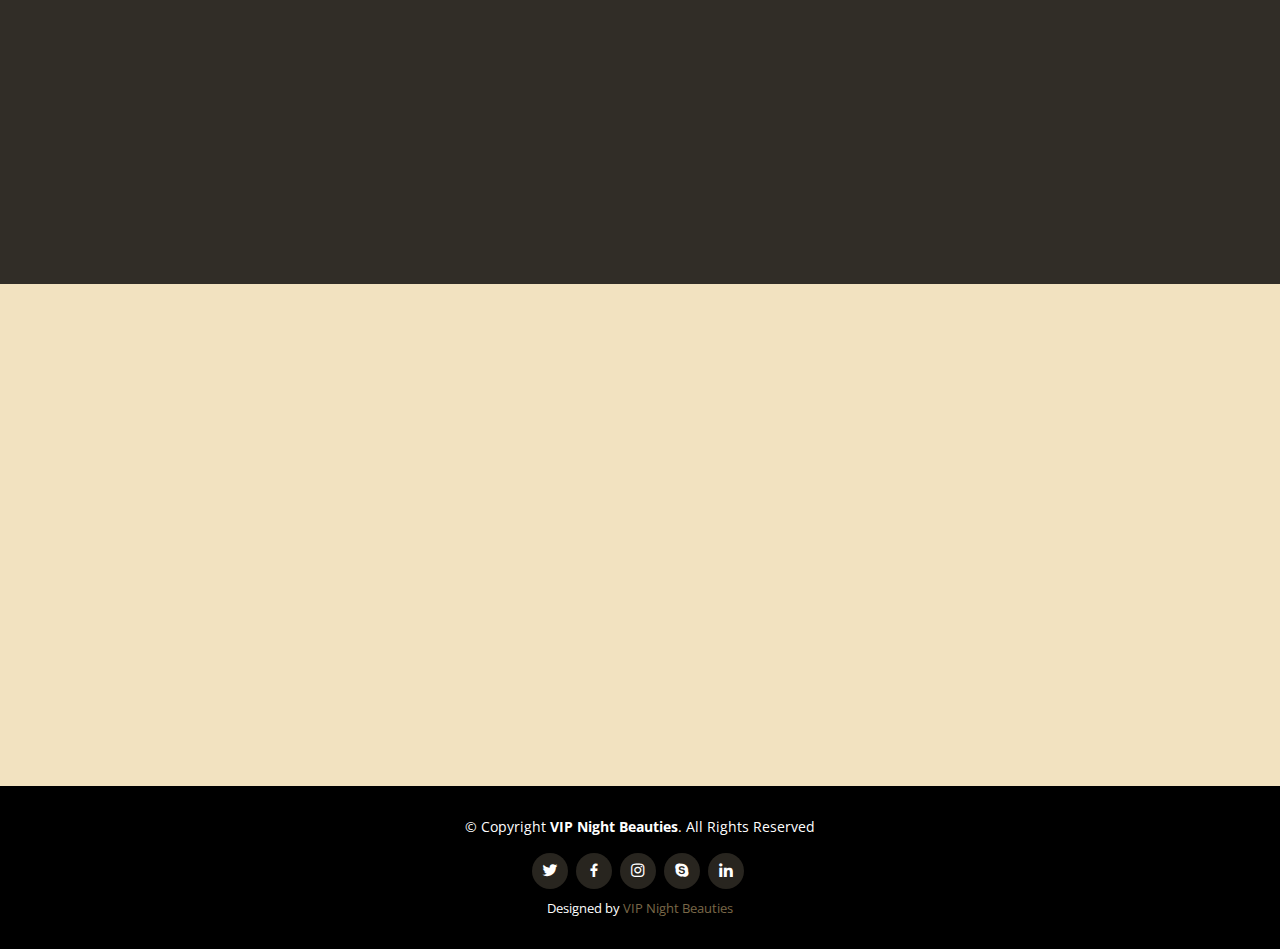
==== commit 4ed4b851: "latest code pushed" ====
--- a/index.html
+++ b/index.html
@@ -231,8 +231,8 @@
           <h4>let's enjoy an erotic session without restrictions.</h4>
           <p>When it comes to exploring your deepest desires, being free and unrestricted is key. Imagine a space where you can express yourself fully without hesitation or judgment. That’s what I offer – an opportunity to indulge in fantasies that have lingered in the back of your mind.</p>
           <h4>Advantages of hiring an escort services in Bangalore</h4>
-          <p>Hiring an escort in Bangalore presents numerous advantages that enhance your experience. One of the primary benefits is the professionalism they bring to every appointment. These individuals are trained to handle various situations with grace, ensuring you feel comfortable and at ease.</p>
-          <p>Discretion is another key factor. The best escorts understand privacy matters deeply. They ensure your personal life remains confidential, allowing you to enjoy companionship without worry.</p>
+          <p>Hiring an <a href="https://www.vipnightbeauties.com/">escort services in Bangalore</a> presents numerous advantages that enhance your experience. One of the primary benefits is the professionalism they bring to every appointment. These individuals are trained to handle various situations with grace, ensuring you feel comfortable and at ease.</p>
+          <p>Discretion is another key factor. The best <a href="https://www.vipnightbeauties.com/call-girls-majestic">majestic escorts</a> understand privacy matters deeply. They ensure your personal life remains confidential, allowing you to enjoy companionship without worry.</p>
         </div>
       </div>
     </div>
--- a/assets/css/style.css
+++ b/assets/css/style.css
@@ -28,16 +28,16 @@
 }
 
 h2 {
+  font-size: 2rem;
+}
+h3 {
+  font-size: 1.8rem;
+}
+h4 {
   font-size: 1.5rem;
 }
-h3 {
-  font-size: 1.3rem;
-}
-h4 {
-  font-size: 1.1rem;
-}
 h5 {
-  font-size: 1rem;
+  font-size: 1.2rem;
 }
 h6 {
   font-size: 0.875rem;
@@ -917,6 +917,9 @@
   padding-bottom: 40px;
 }
 
+aside .section-title {
+  padding-bottom: 0px;
+}
 .section-title h2 {
   font-size: 14px;
   font-weight: 500;
@@ -931,7 +934,7 @@
 
 .section-title h2::after {
   content: "";
-  width: 120px;
+  width: 50px;
   height: 1px;
   display: inline-block;
   background: rgba(255, 255, 255, 0.2);
